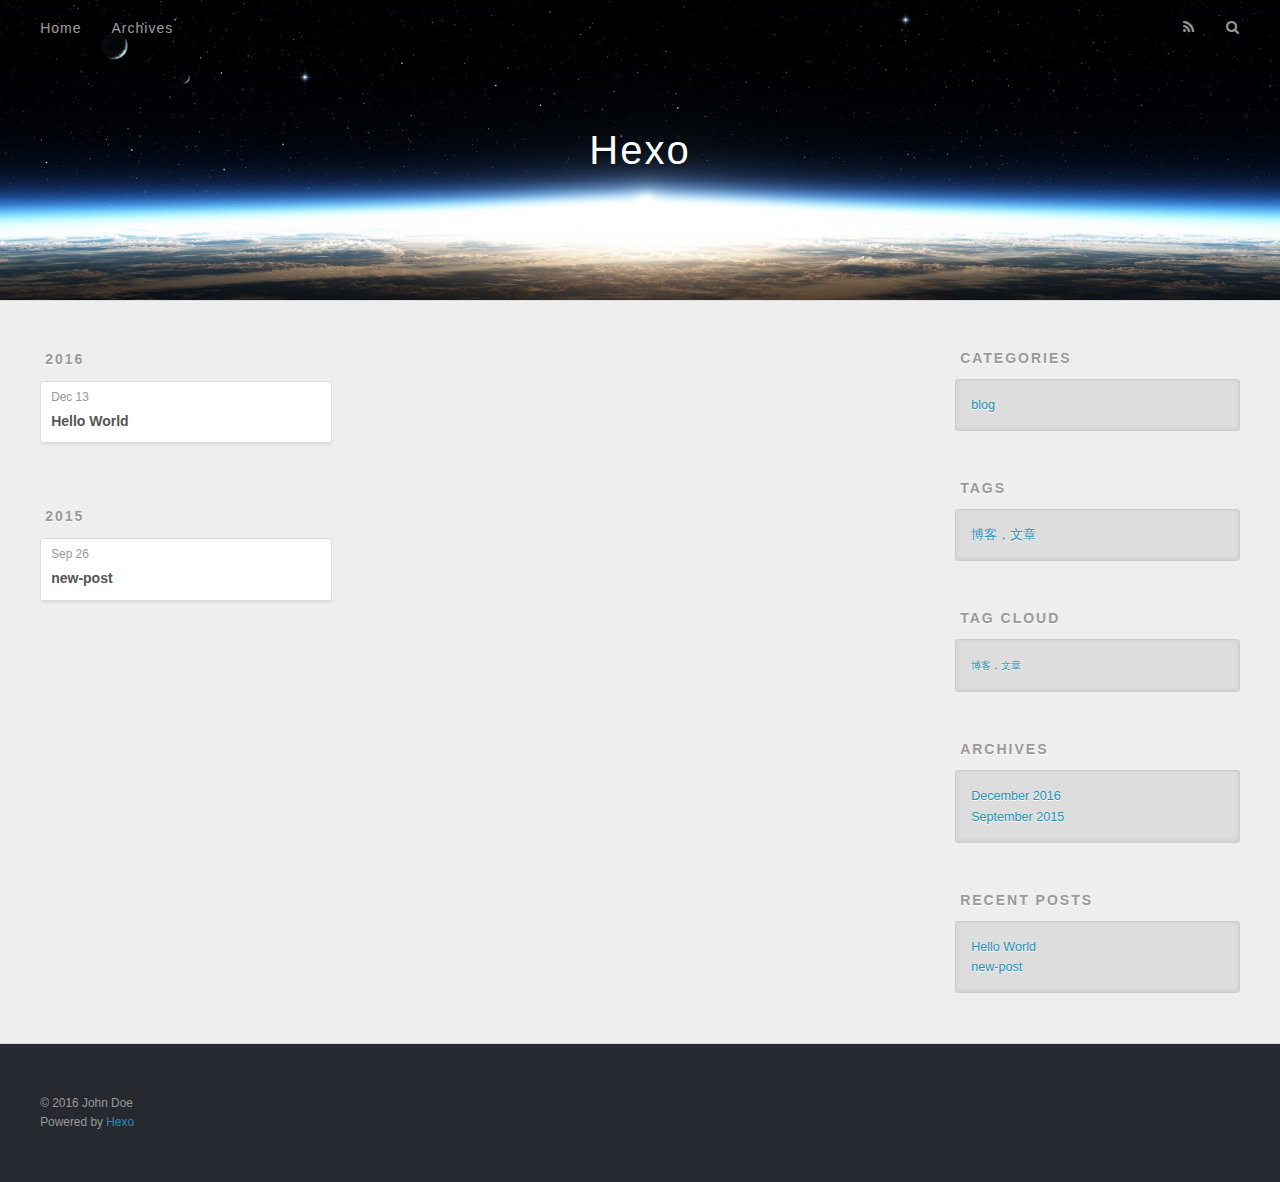
==== archives/index.html @ 6a70020d "Site updated: 2016-12-13 10:40:55" ====
<!DOCTYPE html>
<html>
<head>
  <meta charset="utf-8">
  
  <title>Archives | Hexo</title>
  <meta name="viewport" content="width=device-width, initial-scale=1, maximum-scale=1">
  <meta property="og:type" content="website">
<meta property="og:title" content="Hexo">
<meta property="og:url" content="http://yoursite.com/archives/index.html">
<meta property="og:site_name" content="Hexo">
<meta name="twitter:card" content="summary">
<meta name="twitter:title" content="Hexo">
  
    <link rel="alternate" href="/atom.xml" title="Hexo" type="application/atom+xml">
  
  
    <link rel="icon" href="/favicon.png">
  
  
    <link href="//fonts.googleapis.com/css?family=Source+Code+Pro" rel="stylesheet" type="text/css">
  
  <link rel="stylesheet" href="/css/style.css">
  

</head>

<body>
  <div id="container">
    <div id="wrap">
      <header id="header">
  <div id="banner"></div>
  <div id="header-outer" class="outer">
    <div id="header-title" class="inner">
      <h1 id="logo-wrap">
        <a href="/" id="logo">Hexo</a>
      </h1>
      
    </div>
    <div id="header-inner" class="inner">
      <nav id="main-nav">
        <a id="main-nav-toggle" class="nav-icon"></a>
        
          <a class="main-nav-link" href="/">Home</a>
        
          <a class="main-nav-link" href="/archives">Archives</a>
        
      </nav>
      <nav id="sub-nav">
        
          <a id="nav-rss-link" class="nav-icon" href="/atom.xml" title="RSS Feed"></a>
        
        <a id="nav-search-btn" class="nav-icon" title="Search"></a>
      </nav>
      <div id="search-form-wrap">
        <form action="//google.com/search" method="get" accept-charset="UTF-8" class="search-form"><input type="search" name="q" results="0" class="search-form-input" placeholder="Search"><button type="submit" class="search-form-submit">&#xF002;</button><input type="hidden" name="sitesearch" value="http://yoursite.com"></form>
      </div>
    </div>
  </div>
</header>
      <div class="outer">
        <section id="main">
  
  
    
    
      
      
      <section class="archives-wrap">
        <div class="archive-year-wrap">
          <a href="/archives/2016" class="archive-year">2016</a>
        </div>
        <div class="archives">
    
    <article class="archive-article archive-type-post">
  <div class="archive-article-inner">
    <header class="archive-article-header">
      <a href="/2016/12/13/hello-world/" class="archive-article-date">
  <time datetime="2016-12-13T02:30:24.144Z" itemprop="datePublished">Dec 13</time>
</a>
      
  
    <h1 itemprop="name">
      <a class="archive-article-title" href="/2016/12/13/hello-world/">Hello World</a>
    </h1>
  

    </header>
  </div>
</article>
  
    
    
      
        </div></section>
      
      
      <section class="archives-wrap">
        <div class="archive-year-wrap">
          <a href="/archives/2015" class="archive-year">2015</a>
        </div>
        <div class="archives">
    
    <article class="archive-article archive-type-post">
  <div class="archive-article-inner">
    <header class="archive-article-header">
      <a href="/2015/09/26/test/" class="archive-article-date">
  <time datetime="2015-09-26T09:00:07.000Z" itemprop="datePublished">Sep 26</time>
</a>
      
  
    <h1 itemprop="name">
      <a class="archive-article-title" href="/2015/09/26/test/">new-post</a>
    </h1>
  

    </header>
  </div>
</article>
  
  
    </div></section>
  

</section>
        
          <aside id="sidebar">
  
    
  <div class="widget-wrap">
    <h3 class="widget-title">Categories</h3>
    <div class="widget">
      <ul class="category-list"><li class="category-list-item"><a class="category-list-link" href="/categories/blog/">blog</a></li></ul>
    </div>
  </div>


  
    
  <div class="widget-wrap">
    <h3 class="widget-title">Tags</h3>
    <div class="widget">
      <ul class="tag-list"><li class="tag-list-item"><a class="tag-list-link" href="/tags/博客，文章/">博客，文章</a></li></ul>
    </div>
  </div>


  
    
  <div class="widget-wrap">
    <h3 class="widget-title">Tag Cloud</h3>
    <div class="widget tagcloud">
      <a href="/tags/博客，文章/" style="font-size: 10px;">博客，文章</a>
    </div>
  </div>

  
    
  <div class="widget-wrap">
    <h3 class="widget-title">Archives</h3>
    <div class="widget">
      <ul class="archive-list"><li class="archive-list-item"><a class="archive-list-link" href="/archives/2016/12/">December 2016</a></li><li class="archive-list-item"><a class="archive-list-link" href="/archives/2015/09/">September 2015</a></li></ul>
    </div>
  </div>


  
    
  <div class="widget-wrap">
    <h3 class="widget-title">Recent Posts</h3>
    <div class="widget">
      <ul>
        
          <li>
            <a href="/2016/12/13/hello-world/">Hello World</a>
          </li>
        
          <li>
            <a href="/2015/09/26/test/">new-post</a>
          </li>
        
      </ul>
    </div>
  </div>

  
</aside>
        
      </div>
      <footer id="footer">
  
  <div class="outer">
    <div id="footer-info" class="inner">
      &copy; 2016 John Doe<br>
      Powered by <a href="http://hexo.io/" target="_blank">Hexo</a>
    </div>
  </div>
</footer>
    </div>
    <nav id="mobile-nav">
  
    <a href="/" class="mobile-nav-link">Home</a>
  
    <a href="/archives" class="mobile-nav-link">Archives</a>
  
</nav>
    

<script src="//ajax.googleapis.com/ajax/libs/jquery/2.0.3/jquery.min.js"></script>


  <link rel="stylesheet" href="/fancybox/jquery.fancybox.css">
  <script src="/fancybox/jquery.fancybox.pack.js"></script>


<script src="/js/script.js"></script>

  </div>
</body>
</html>
---- css/style.css ----
body {
  width: 100%;
}
body:before,
body:after {
  content: "";
  display: table;
}
body:after {
  clear: both;
}
html,
body,
div,
span,
applet,
object,
iframe,
h1,
h2,
h3,
h4,
h5,
h6,
p,
blockquote,
pre,
a,
abbr,
acronym,
address,
big,
cite,
code,
del,
dfn,
em,
img,
ins,
kbd,
q,
s,
samp,
small,
strike,
strong,
sub,
sup,
tt,
var,
dl,
dt,
dd,
ol,
ul,
li,
fieldset,
form,
label,
legend,
table,
caption,
tbody,
tfoot,
thead,
tr,
th,
td {
  margin: 0;
  padding: 0;
  border: 0;
  outline: 0;
  font-weight: inherit;
  font-style: inherit;
  font-family: inherit;
  font-size: 100%;
  vertical-align: baseline;
}
body {
  line-height: 1;
  color: #000;
  background: #fff;
}
ol,
ul {
  list-style: none;
}
table {
  border-collapse: separate;
  border-spacing: 0;
  vertical-align: middle;
}
caption,
th,
td {
  text-align: left;
  font-weight: normal;
  vertical-align: middle;
}
a img {
  border: none;
}
input,
button {
  margin: 0;
  padding: 0;
}
input::-moz-focus-inner,
button::-moz-focus-inner {
  border: 0;
  padding: 0;
}
@font-face {
  font-family: FontAwesome;
  font-style: normal;
  font-weight: normal;
  src: url("fonts/fontawesome-webfont.eot?v=#4.0.3");
  src: url("fonts/fontawesome-webfont.eot?#iefix&v=#4.0.3") format("embedded-opentype"), url("fonts/fontawesome-webfont.woff?v=#4.0.3") format("woff"), url("fonts/fontawesome-webfont.ttf?v=#4.0.3") format("truetype"), url("fonts/fontawesome-webfont.svg#fontawesomeregular?v=#4.0.3") format("svg");
}
html,
body,
#container {
  height: 100%;
}
body {
  background: #eee;
  font: 14px "Helvetica Neue", Helvetica, Arial, sans-serif;
  -webkit-text-size-adjust: 100%;
}
.outer {
  max-width: 1220px;
  margin: 0 auto;
  padding: 0 20px;
}
.outer:before,
.outer:after {
  content: "";
  display: table;
}
.outer:after {
  clear: both;
}
.inner {
  display: inline;
  float: left;
  width: 98.33333333333333%;
  margin: 0 0.833333333333333%;
}
.left,
.alignleft {
  float: left;
}
.right,
.alignright {
  float: right;
}
.clear {
  clear: both;
}
#container {
  position: relative;
}
.mobile-nav-on {
  overflow: hidden;
}
#wrap {
  height: 100%;
  width: 100%;
  position: absolute;
  top: 0;
  left: 0;
  -webkit-transition: 0.2s ease-out;
  -moz-transition: 0.2s ease-out;
  -ms-transition: 0.2s ease-out;
  transition: 0.2s ease-out;
  z-index: 1;
  background: #eee;
}
.mobile-nav-on #wrap {
  left: 280px;
}
@media screen and (min-width: 768px) {
  #main {
    display: inline;
    float: left;
    width: 73.33333333333333%;
    margin: 0 0.833333333333333%;
  }
}
.article-date,
.article-category-link,
.archive-year,
.widget-title {
  text-decoration: none;
  text-transform: uppercase;
  letter-spacing: 2px;
  color: #999;
  margin-bottom: 1em;
  margin-left: 5px;
  line-height: 1em;
  text-shadow: 0 1px #fff;
  font-weight: bold;
}
.article-inner,
.archive-article-inner {
  background: #fff;
  -webkit-box-shadow: 1px 2px 3px #ddd;
  box-shadow: 1px 2px 3px #ddd;
  border: 1px solid #ddd;
  border-radius: 3px;
}
.article-entry h1,
.widget h1 {
  font-size: 2em;
}
.article-entry h2,
.widget h2 {
  font-size: 1.5em;
}
.article-entry h3,
.widget h3 {
  font-size: 1.3em;
}
.article-entry h4,
.widget h4 {
  font-size: 1.2em;
}
.article-entry h5,
.widget h5 {
  font-size: 1em;
}
.article-entry h6,
.widget h6 {
  font-size: 1em;
  color: #999;
}
.article-entry hr,
.widget hr {
  border: 1px dashed #ddd;
}
.article-entry strong,
.widget strong {
  font-weight: bold;
}
.article-entry em,
.widget em,
.article-entry cite,
.widget cite {
  font-style: italic;
}
.article-entry sup,
.widget sup,
.article-entry sub,
.widget sub {
  font-size: 0.75em;
  line-height: 0;
  position: relative;
  vertical-align: baseline;
}
.article-entry sup,
.widget sup {
  top: -0.5em;
}
.article-entry sub,
.widget sub {
  bottom: -0.2em;
}
.article-entry small,
.widget small {
  font-size: 0.85em;
}
.article-entry acronym,
.widget acronym,
.article-entry abbr,
.widget abbr {
  border-bottom: 1px dotted;
}
.article-entry ul,
.widget ul,
.article-entry ol,
.widget ol,
.article-entry dl,
.widget dl {
  margin: 0 20px;
  line-height: 1.6em;
}
.article-entry ul ul,
.widget ul ul,
.article-entry ol ul,
.widget ol ul,
.article-entry ul ol,
.widget ul ol,
.article-entry ol ol,
.widget ol ol {
  margin-top: 0;
  margin-bottom: 0;
}
.article-entry ul,
.widget ul {
  list-style: disc;
}
.article-entry ol,
.widget ol {
  list-style: decimal;
}
.article-entry dt,
.widget dt {
  font-weight: bold;
}
#header {
  height: 300px;
  position: relative;
  border-bottom: 1px solid #ddd;
}
#header:before,
#header:after {
  content: "";
  position: absolute;
  left: 0;
  right: 0;
  height: 40px;
}
#header:before {
  top: 0;
  background: -webkit-linear-gradient(rgba(0,0,0,0.2), transparent);
  background: -moz-linear-gradient(rgba(0,0,0,0.2), transparent);
  background: -ms-linear-gradient(rgba(0,0,0,0.2), transparent);
  background: linear-gradient(rgba(0,0,0,0.2), transparent);
}
#header:after {
  bottom: 0;
  background: -webkit-linear-gradient(transparent, rgba(0,0,0,0.2));
  background: -moz-linear-gradient(transparent, rgba(0,0,0,0.2));
  background: -ms-linear-gradient(transparent, rgba(0,0,0,0.2));
  background: linear-gradient(transparent, rgba(0,0,0,0.2));
}
#header-outer {
  height: 100%;
  position: relative;
}
#header-inner {
  position: relative;
  overflow: hidden;
}
#banner {
  position: absolute;
  top: 0;
  left: 0;
  width: 100%;
  height: 100%;
  background: url("images/banner.jpg") center #000;
  -webkit-background-size: cover;
  -moz-background-size: cover;
  background-size: cover;
  z-index: -1;
}
#header-title {
  text-align: center;
  height: 40px;
  position: absolute;
  top: 50%;
  left: 0;
  margin-top: -20px;
}
#logo,
#subtitle {
  text-decoration: none;
  color: #fff;
  font-weight: 300;
  text-shadow: 0 1px 4px rgba(0,0,0,0.3);
}
#logo {
  font-size: 40px;
  line-height: 40px;
  letter-spacing: 2px;
}
#subtitle {
  font-size: 16px;
  line-height: 16px;
  letter-spacing: 1px;
}
#subtitle-wrap {
  margin-top: 16px;
}
#main-nav {
  float: left;
  margin-left: -15px;
}
.nav-icon,
.main-nav-link {
  float: left;
  color: #fff;
  opacity: 0.6;
  text-decoration: none;
  text-shadow: 0 1px rgba(0,0,0,0.2);
  -webkit-transition: opacity 0.2s;
  -moz-transition: opacity 0.2s;
  -ms-transition: opacity 0.2s;
  transition: opacity 0.2s;
  display: block;
  padding: 20px 15px;
}
.nav-icon:hover,
.main-nav-link:hover {
  opacity: 1;
}
.nav-icon {
  font-family: FontAwesome;
  text-align: center;
  font-size: 14px;
  width: 14px;
  height: 14px;
  padding: 20px 15px;
  position: relative;
  cursor: pointer;
}
.main-nav-link {
  font-weight: 300;
  letter-spacing: 1px;
}
@media screen and (max-width: 479px) {
  .main-nav-link {
    display: none;
  }
}
#main-nav-toggle {
  display: none;
}
#main-nav-toggle:before {
  content: "\f0c9";
}
@media screen and (max-width: 479px) {
  #main-nav-toggle {
    display: block;
  }
}
#sub-nav {
  float: right;
  margin-right: -15px;
}
#nav-rss-link:before {
  content: "\f09e";
}
#nav-search-btn:before {
  content: "\f002";
}
#search-form-wrap {
  position: absolute;
  top: 15px;
  width: 150px;
  height: 30px;
  right: -150px;
  opacity: 0;
  -webkit-transition: 0.2s ease-out;
  -moz-transition: 0.2s ease-out;
  -ms-transition: 0.2s ease-out;
  transition: 0.2s ease-out;
}
#search-form-wrap.on {
  opacity: 1;
  right: 0;
}
@media screen and (max-width: 479px) {
  #search-form-wrap {
    width: 100%;
    right: -100%;
  }
}
.search-form {
  position: absolute;
  top: 0;
  left: 0;
  right: 0;
  background: #fff;
  padding: 5px 15px;
  border-radius: 15px;
  -webkit-box-shadow: 0 0 10px rgba(0,0,0,0.3);
  box-shadow: 0 0 10px rgba(0,0,0,0.3);
}
.search-form-input {
  border: none;
  background: none;
  color: #555;
  width: 100%;
  font: 13px "Helvetica Neue", Helvetica, Arial, sans-serif;
  outline: none;
}
.search-form-input::-webkit-search-results-decoration,
.search-form-input::-webkit-search-cancel-button {
  -webkit-appearance: none;
}
.search-form-submit {
  position: absolute;
  top: 50%;
  right: 10px;
  margin-top: -7px;
  font: 13px FontAwesome;
  border: none;
  background: none;
  color: #bbb;
  cursor: pointer;
}
.search-form-submit:hover,
.search-form-submit:focus {
  color: #777;
}
.article {
  margin: 50px 0;
}
.article-inner {
  overflow: hidden;
}
.article-meta:before,
.article-meta:after {
  content: "";
  display: table;
}
.article-meta:after {
  clear: both;
}
.article-date {
  float: left;
}
.article-category {
  float: left;
  line-height: 1em;
  color: #ccc;
  text-shadow: 0 1px #fff;
  margin-left: 8px;
}
.article-category:before {
  content: "\2022";
}
.article-category-link {
  margin: 0 12px 1em;
}
.article-header {
  padding: 20px 20px 0;
}
.article-title {
  text-decoration: none;
  font-size: 2em;
  font-weight: bold;
  color: #555;
  line-height: 1.1em;
  -webkit-transition: color 0.2s;
  -moz-transition: color 0.2s;
  -ms-transition: color 0.2s;
  transition: color 0.2s;
}
a.article-title:hover {
  color: #258fb8;
}
.article-entry {
  color: #555;
  padding: 0 20px;
}
.article-entry:before,
.article-entry:after {
  content: "";
  display: table;
}
.article-entry:after {
  clear: both;
}
.article-entry p,
.article-entry table {
  line-height: 1.6em;
  margin: 1.6em 0;
}
.article-entry h1,
.article-entry h2,
.article-entry h3,
.article-entry h4,
.article-entry h5,
.article-entry h6 {
  font-weight: bold;
}
.article-entry h1,
.article-entry h2,
.article-entry h3,
.article-entry h4,
.article-entry h5,
.article-entry h6 {
  line-height: 1.1em;
  margin: 1.1em 0;
}
.article-entry a {
  color: #258fb8;
  text-decoration: none;
}
.article-entry a:hover {
  text-decoration: underline;
}
.article-entry ul,
.article-entry ol,
.article-entry dl {
  margin-top: 1.6em;
  margin-bottom: 1.6em;
}
.article-entry img,
.article-entry video {
  max-width: 100%;
  height: auto;
  display: block;
  margin: auto;
}
.article-entry iframe {
  border: none;
}
.article-entry table {
  width: 100%;
  border-collapse: collapse;
  border-spacing: 0;
}
.article-entry th {
  font-weight: bold;
  border-bottom: 3px solid #ddd;
  padding-bottom: 0.5em;
}
.article-entry td {
  border-bottom: 1px solid #ddd;
  padding: 10px 0;
}
.article-entry blockquote {
  font-family: Georgia, "Times New Roman", serif;
  font-size: 1.4em;
  margin: 1.6em 20px;
  text-align: center;
}
.article-entry blockquote footer {
  font-size: 14px;
  margin: 1.6em 0;
  font-family: "Helvetica Neue", Helvetica, Arial, sans-serif;
}
.article-entry blockquote footer cite:before {
  content: "—";
  padding: 0 0.5em;
}
.article-entry .pullquote {
  text-align: left;
  width: 45%;
  margin: 0;
}
.article-entry .pullquote.left {
  margin-left: 0.5em;
  margin-right: 1em;
}
.article-entry .pullquote.right {
  margin-right: 0.5em;
  margin-left: 1em;
}
.article-entry .caption {
  color: #999;
  display: block;
  font-size: 0.9em;
  margin-top: 0.5em;
  position: relative;
  text-align: center;
}
.article-entry .video-container {
  position: relative;
  padding-top: 56.25%;
  height: 0;
  overflow: hidden;
}
.article-entry .video-container iframe,
.article-entry .video-container object,
.article-entry .video-container embed {
  position: absolute;
  top: 0;
  left: 0;
  width: 100%;
  height: 100%;
  margin-top: 0;
}
.article-more-link a {
  display: inline-block;
  line-height: 1em;
  padding: 6px 15px;
  border-radius: 15px;
  background: #eee;
  color: #999;
  text-shadow: 0 1px #fff;
  text-decoration: none;
}
.article-more-link a:hover {
  background: #258fb8;
  color: #fff;
  text-decoration: none;
  text-shadow: 0 1px #1e7293;
}
.article-footer {
  font-size: 0.85em;
  line-height: 1.6em;
  border-top: 1px solid #ddd;
  padding-top: 1.6em;
  margin: 0 20px 20px;
}
.article-footer:before,
.article-footer:after {
  content: "";
  display: table;
}
.article-footer:after {
  clear: both;
}
.article-footer a {
  color: #999;
  text-decoration: none;
}
.article-footer a:hover {
  color: #555;
}
.article-tag-list-item {
  float: left;
  margin-right: 10px;
}
.article-tag-list-link:before {
  content: "#";
}
.article-comment-link {
  float: right;
}
.article-comment-link:before {
  content: "\f075";
  font-family: FontAwesome;
  padding-right: 8px;
}
.article-share-link {
  cursor: pointer;
  float: right;
  margin-left: 20px;
}
.article-share-link:before {
  content: "\f064";
  font-family: FontAwesome;
  padding-right: 6px;
}
#article-nav {
  position: relative;
}
#article-nav:before,
#article-nav:after {
  content: "";
  display: table;
}
#article-nav:after {
  clear: both;
}
@media screen and (min-width: 768px) {
  #article-nav {
    margin: 50px 0;
  }
  #article-nav:before {
    width: 8px;
    height: 8px;
    position: absolute;
    top: 50%;
    left: 50%;
    margin-top: -4px;
    margin-left: -4px;
    content: "";
    border-radius: 50%;
    background: #ddd;
    -webkit-box-shadow: 0 1px 2px #fff;
    box-shadow: 0 1px 2px #fff;
  }
}
.article-nav-link-wrap {
  text-decoration: none;
  text-shadow: 0 1px #fff;
  color: #999;
  -webkit-box-sizing: border-box;
  -moz-box-sizing: border-box;
  box-sizing: border-box;
  margin-top: 50px;
  text-align: center;
  display: block;
}
.article-nav-link-wrap:hover {
  color: #555;
}
@media screen and (min-width: 768px) {
  .article-nav-link-wrap {
    width: 50%;
    margin-top: 0;
  }
}
@media screen and (min-width: 768px) {
  #article-nav-newer {
    float: left;
    text-align: right;
    padding-right: 20px;
  }
}
@media screen and (min-width: 768px) {
  #article-nav-older {
    float: right;
    text-align: left;
    padding-left: 20px;
  }
}
.article-nav-caption {
  text-transform: uppercase;
  letter-spacing: 2px;
  color: #ddd;
  line-height: 1em;
  font-weight: bold;
}
#article-nav-newer .article-nav-caption {
  margin-right: -2px;
}
.article-nav-title {
  font-size: 0.85em;
  line-height: 1.6em;
  margin-top: 0.5em;
}
.article-share-box {
  position: absolute;
  display: none;
  background: #fff;
  -webkit-box-shadow: 1px 2px 10px rgba(0,0,0,0.2);
  box-shadow: 1px 2px 10px rgba(0,0,0,0.2);
  border-radius: 3px;
  margin-left: -145px;
  overflow: hidden;
  z-index: 1;
}
.article-share-box.on {
  display: block;
}
.article-share-input {
  width: 100%;
  background: none;
  -webkit-box-sizing: border-box;
  -moz-box-sizing: border-box;
  box-sizing: border-box;
  font: 14px "Helvetica Neue", Helvetica, Arial, sans-serif;
  padding: 0 15px;
  color: #555;
  outline: none;
  border: 1px solid #ddd;
  border-radius: 3px 3px 0 0;
  height: 36px;
  line-height: 36px;
}
.article-share-links {
  background: #eee;
}
.article-share-links:before,
.article-share-links:after {
  content: "";
  display: table;
}
.article-share-links:after {
  clear: both;
}
.article-share-twitter,
.article-share-facebook,
.article-share-pinterest,
.article-share-google {
  width: 50px;
  height: 36px;
  display: block;
  float: left;
  position: relative;
  color: #999;
  text-shadow: 0 1px #fff;
}
.article-share-twitter:before,
.article-share-facebook:before,
.article-share-pinterest:before,
.article-share-google:before {
  font-size: 20px;
  font-family: FontAwesome;
  width: 20px;
  height: 20px;
  position: absolute;
  top: 50%;
  left: 50%;
  margin-top: -10px;
  margin-left: -10px;
  text-align: center;
}
.article-share-twitter:hover,
.article-share-facebook:hover,
.article-share-pinterest:hover,
.article-share-google:hover {
  color: #fff;
}
.article-share-twitter:before {
  content: "\f099";
}
.article-share-twitter:hover {
  background: #00aced;
  text-shadow: 0 1px #008abe;
}
.article-share-facebook:before {
  content: "\f09a";
}
.article-share-facebook:hover {
  background: #3b5998;
  text-shadow: 0 1px #2f477a;
}
.article-share-pinterest:before {
  content: "\f0d2";
}
.article-share-pinterest:hover {
  background: #cb2027;
  text-shadow: 0 1px #a21a1f;
}
.article-share-google:before {
  content: "\f0d5";
}
.article-share-google:hover {
  background: #dd4b39;
  text-shadow: 0 1px #be3221;
}
.article-gallery {
  background: #000;
  position: relative;
}
.article-gallery-photos {
  position: relative;
  overflow: hidden;
}
.article-gallery-img {
  display: none;
  max-width: 100%;
}
.article-gallery-img:first-child {
  display: block;
}
.article-gallery-img.loaded {
  position: absolute;
  display: block;
}
.article-gallery-img img {
  display: block;
  max-width: 100%;
  margin: 0 auto;
}
#comments {
  background: #fff;
  -webkit-box-shadow: 1px 2px 3px #ddd;
  box-shadow: 1px 2px 3px #ddd;
  padding: 20px;
  border: 1px solid #ddd;
  border-radius: 3px;
  margin: 50px 0;
}
#comments a {
  color: #258fb8;
}
.archives-wrap {
  margin: 50px 0;
}
.archives:before,
.archives:after {
  content: "";
  display: table;
}
.archives:after {
  clear: both;
}
.archive-year-wrap {
  margin-bottom: 1em;
}
.archives {
  -webkit-column-gap: 10px;
  -moz-column-gap: 10px;
  column-gap: 10px;
}
@media screen and (min-width: 480px) and (max-width: 767px) {
  .archives {
    -webkit-column-count: 2;
    -moz-column-count: 2;
    column-count: 2;
  }
}
@media screen and (min-width: 768px) {
  .archives {
    -webkit-column-count: 3;
    -moz-column-count: 3;
    column-count: 3;
  }
}
.archive-article {
  -webkit-column-break-inside: avoid;
  page-break-inside: avoid;
  overflow: hidden;
  break-inside: avoid-column;
}
.archive-article-inner {
  padding: 10px;
  margin-bottom: 15px;
}
.archive-article-title {
  text-decoration: none;
  font-weight: bold;
  color: #555;
  -webkit-transition: color 0.2s;
  -moz-transition: color 0.2s;
  -ms-transition: color 0.2s;
  transition: color 0.2s;
  line-height: 1.6em;
}
.archive-article-title:hover {
  color: #258fb8;
}
.archive-article-footer {
  margin-top: 1em;
}
.archive-article-date {
  color: #999;
  text-decoration: none;
  font-size: 0.85em;
  line-height: 1em;
  margin-bottom: 0.5em;
  display: block;
}
#page-nav {
  margin: 50px auto;
  background: #fff;
  -webkit-box-shadow: 1px 2px 3px #ddd;
  box-shadow: 1px 2px 3px #ddd;
  border: 1px solid #ddd;
  border-radius: 3px;
  text-align: center;
  color: #999;
  overflow: hidden;
}
#page-nav:before,
#page-nav:after {
  content: "";
  display: table;
}
#page-nav:after {
  clear: both;
}
#page-nav a,
#page-nav span {
  padding: 10px 20px;
  line-height: 1;
  height: 2ex;
}
#page-nav a {
  color: #999;
  text-decoration: none;
}
#page-nav a:hover {
  background: #999;
  color: #fff;
}
#page-nav .prev {
  float: left;
}
#page-nav .next {
  float: right;
}
#page-nav .page-number {
  display: inline-block;
}
@media screen and (max-width: 479px) {
  #page-nav .page-number {
    display: none;
  }
}
#page-nav .current {
  color: #555;
  font-weight: bold;
}
#page-nav .space {
  color: #ddd;
}
#footer {
  background: #262a30;
  padding: 50px 0;
  border-top: 1px solid #ddd;
  color: #999;
}
#footer a {
  color: #258fb8;
  text-decoration: none;
}
#footer a:hover {
  text-decoration: underline;
}
#footer-info {
  line-height: 1.6em;
  font-size: 0.85em;
}
.article-entry pre,
.article-entry .highlight {
  background: #2d2d2d;
  margin: 0 -20px;
  padding: 15px 20px;
  border-style: solid;
  border-color: #ddd;
  border-width: 1px 0;
  overflow: auto;
  color: #ccc;
  line-height: 22.400000000000002px;
}
.article-entry .highlight .gutter pre,
.article-entry .gist .gist-file .gist-data .line-numbers {
  color: #666;
  font-size: 0.85em;
}
.article-entry pre,
.article-entry code {
  font-family: "Source Code Pro", Consolas, Monaco, Menlo, Consolas, monospace;
}
.article-entry code {
  background: #eee;
  text-shadow: 0 1px #fff;
  padding: 0 0.3em;
}
.article-entry pre code {
  background: none;
  text-shadow: none;
  padding: 0;
}
.article-entry .highlight pre {
  border: none;
  margin: 0;
  padding: 0;
}
.article-entry .highlight table {
  margin: 0;
  width: auto;
}
.article-entry .highlight td {
  border: none;
  padding: 0;
}
.article-entry .highlight figcaption {
  font-size: 0.85em;
  color: #999;
  line-height: 1em;
  margin-bottom: 1em;
}
.article-entry .highlight figcaption:before,
.article-entry .highlight figcaption:after {
  content: "";
  display: table;
}
.article-entry .highlight figcaption:after {
  clear: both;
}
.article-entry .highlight figcaption a {
  float: right;
}
.article-entry .highlight .gutter pre {
  text-align: right;
  padding-right: 20px;
}
.article-entry .highlight .line {
  height: 22.400000000000002px;
}
.article-entry .highlight .line.marked {
  background: #515151;
}
.article-entry .gist {
  margin: 0 -20px;
  border-style: solid;
  border-color: #ddd;
  border-width: 1px 0;
  background: #2d2d2d;
  padding: 15px 20px 15px 0;
}
.article-entry .gist .gist-file {
  border: none;
  font-family: "Source Code Pro", Consolas, Monaco, Menlo, Consolas, monospace;
  margin: 0;
}
.article-entry .gist .gist-file .gist-data {
  background: none;
  border: none;
}
.article-entry .gist .gist-file .gist-data .line-numbers {
  background: none;
  border: none;
  padding: 0 20px 0 0;
}
.article-entry .gist .gist-file .gist-data .line-data {
  padding: 0 !important;
}
.article-entry .gist .gist-file .highlight {
  margin: 0;
  padding: 0;
  border: none;
}
.article-entry .gist .gist-file .gist-meta {
  background: #2d2d2d;
  color: #999;
  font: 0.85em "Helvetica Neue", Helvetica, Arial, sans-serif;
  text-shadow: 0 0;
  padding: 0;
  margin-top: 1em;
  margin-left: 20px;
}
.article-entry .gist .gist-file .gist-meta a {
  color: #258fb8;
  font-weight: normal;
}
.article-entry .gist .gist-file .gist-meta a:hover {
  text-decoration: underline;
}
pre .comment,
pre .title {
  color: #999;
}
pre .variable,
pre .attribute,
pre .tag,
pre .regexp,
pre .ruby .constant,
pre .xml .tag .title,
pre .xml .pi,
pre .xml .doctype,
pre .html .doctype,
pre .css .id,
pre .css .class,
pre .css .pseudo {
  color: #f2777a;
}
pre .number,
pre .preprocessor,
pre .built_in,
pre .literal,
pre .params,
pre .constant {
  color: #f99157;
}
pre .class,
pre .ruby .class .title,
pre .css .rules .attribute {
  color: #9c9;
}
pre .string,
pre .value,
pre .inheritance,
pre .header,
pre .ruby .symbol,
pre .xml .cdata {
  color: #9c9;
}
pre .css .hexcolor {
  color: #6cc;
}
pre .function,
pre .python .decorator,
pre .python .title,
pre .ruby .function .title,
pre .ruby .title .keyword,
pre .perl .sub,
pre .javascript .title,
pre .coffeescript .title {
  color: #69c;
}
pre .keyword,
pre .javascript .function {
  color: #c9c;
}
@media screen and (max-width: 479px) {
  #mobile-nav {
    position: absolute;
    top: 0;
    left: 0;
    width: 280px;
    height: 100%;
    background: #191919;
    border-right: 1px solid #fff;
  }
}
@media screen and (max-width: 479px) {
  .mobile-nav-link {
    display: block;
    color: #999;
    text-decoration: none;
    padding: 15px 20px;
    font-weight: bold;
  }
  .mobile-nav-link:hover {
    color: #fff;
  }
}
@media screen and (min-width: 768px) {
  #sidebar {
    display: inline;
    float: left;
    width: 23.333333333333332%;
    margin: 0 0.833333333333333%;
  }
}
.widget-wrap {
  margin: 50px 0;
}
.widget {
  color: #777;
  text-shadow: 0 1px #fff;
  background: #ddd;
  -webkit-box-shadow: 0 -1px 4px #ccc inset;
  box-shadow: 0 -1px 4px #ccc inset;
  border: 1px solid #ccc;
  padding: 15px;
  border-radius: 3px;
}
.widget a {
  color: #258fb8;
  text-decoration: none;
}
.widget a:hover {
  text-decoration: underline;
}
.widget ul ul,
.widget ol ul,
.widget dl ul,
.widget ul ol,
.widget ol ol,
.widget dl ol,
.widget ul dl,
.widget ol dl,
.widget dl dl {
  margin-left: 15px;
  list-style: disc;
}
.widget {
  line-height: 1.6em;
  word-wrap: break-word;
  font-size: 0.9em;
}
.widget ul,
.widget ol {
  list-style: none;
  margin: 0;
}
.widget ul ul,
.widget ol ul,
.widget ul ol,
.widget ol ol {
  margin: 0 20px;
}
.widget ul ul,
.widget ol ul {
  list-style: disc;
}
.widget ul ol,
.widget ol ol {
  list-style: decimal;
}
.category-list-count,
.tag-list-count,
.archive-list-count {
  padding-left: 5px;
  color: #999;
  font-size: 0.85em;
}
.category-list-count:before,
.tag-list-count:before,
.archive-list-count:before {
  content: "(";
}
.category-list-count:after,
.tag-list-count:after,
.archive-list-count:after {
  content: ")";
}
.tagcloud a {
  margin-right: 5px;
  display: inline-block;
}
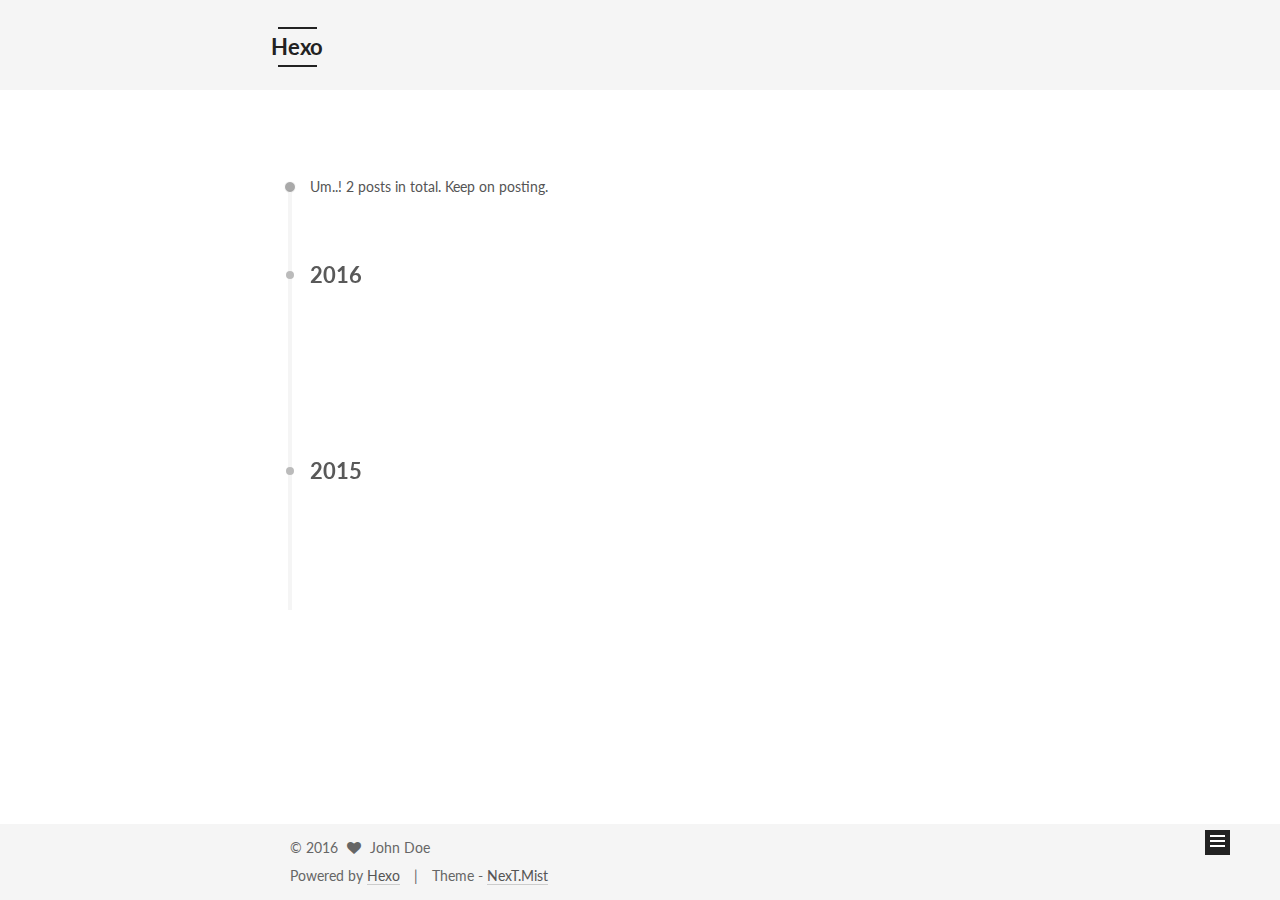
==== commit 3df14a36: "Site updated: 2016-12-13 10:53:54" ====
--- a/archives/index.html
+++ b/archives/index.html
@@ -1,220 +1,548 @@
-<!DOCTYPE html>
-<html>
+<!doctype html>
+
+
+
+  
+
+
+<html class="theme-next mist use-motion" lang="">
 <head>
-  <meta charset="utf-8">
-  
-  <title>Archives | Hexo</title>
-  <meta name="viewport" content="width=device-width, initial-scale=1, maximum-scale=1">
-  <meta property="og:type" content="website">
+  <meta charset="UTF-8"/>
+<meta http-equiv="X-UA-Compatible" content="IE=edge" />
+<meta name="viewport" content="width=device-width, initial-scale=1, maximum-scale=1"/>
+
+
+
+<meta http-equiv="Cache-Control" content="no-transform" />
+<meta http-equiv="Cache-Control" content="no-siteapp" />
+
+
+
+
+
+
+
+
+
+
+
+
+  
+  
+  <link href="/lib/fancybox/source/jquery.fancybox.css?v=2.1.5" rel="stylesheet" type="text/css" />
+
+
+
+
+  
+  
+  
+  
+
+  
+    
+    
+  
+
+  
+
+  
+
+  
+
+  
+
+  
+    
+    
+    <link href="//fonts.googleapis.com/css?family=Lato:300,300italic,400,400italic,700,700italic&subset=latin,latin-ext" rel="stylesheet" type="text/css">
+  
+
+
+
+
+
+
+<link href="/lib/font-awesome/css/font-awesome.min.css?v=4.6.2" rel="stylesheet" type="text/css" />
+
+<link href="/css/main.css?v=5.1.0" rel="stylesheet" type="text/css" />
+
+
+  <meta name="keywords" content="Hexo, NexT" />
+
+
+
+
+
+
+
+
+  <link rel="shortcut icon" type="image/x-icon" href="/favicon.ico?v=5.1.0" />
+
+
+
+
+
+
+<meta property="og:type" content="website">
 <meta property="og:title" content="Hexo">
 <meta property="og:url" content="http://yoursite.com/archives/index.html">
 <meta property="og:site_name" content="Hexo">
 <meta name="twitter:card" content="summary">
 <meta name="twitter:title" content="Hexo">
-  
-    <link rel="alternate" href="/atom.xml" title="Hexo" type="application/atom+xml">
-  
-  
-    <link rel="icon" href="/favicon.png">
-  
-  
-    <link href="//fonts.googleapis.com/css?family=Source+Code+Pro" rel="stylesheet" type="text/css">
-  
-  <link rel="stylesheet" href="/css/style.css">
-  
-
+
+
+
+<script type="text/javascript" id="hexo.configurations">
+  var NexT = window.NexT || {};
+  var CONFIG = {
+    root: '/',
+    scheme: 'Mist',
+    sidebar: {"position":"left","display":"post"},
+    fancybox: true,
+    motion: true,
+    duoshuo: {
+      userId: '0',
+      author: 'Author'
+    },
+    algolia: {
+      applicationID: '',
+      apiKey: '',
+      indexName: '',
+      hits: {"per_page":10},
+      labels: {"input_placeholder":"Search for Posts","hits_empty":"We didn't find any results for the search: ${query}","hits_stats":"${hits} results found in ${time} ms"}
+    }
+  };
+</script>
+
+
+
+  <link rel="canonical" href="http://yoursite.com/archives/"/>
+
+
+
+
+
+  <title> Archive | Hexo </title>
 </head>
 
-<body>
-  <div id="container">
-    <div id="wrap">
-      <header id="header">
-  <div id="banner"></div>
-  <div id="header-outer" class="outer">
-    <div id="header-title" class="inner">
-      <h1 id="logo-wrap">
-        <a href="/" id="logo">Hexo</a>
+<body itemscope itemtype="http://schema.org/WebPage" lang="">
+
+  
+
+
+
+
+
+
+
+
+
+
+  
+  
+    
+  
+
+  <div class="container one-collumn sidebar-position-left  page-archive  ">
+    <div class="headband"></div>
+
+    <header id="header" class="header" itemscope itemtype="http://schema.org/WPHeader">
+      <div class="header-inner"><div class="site-meta ">
+  
+
+  <div class="custom-logo-site-title">
+    <a href="/"  class="brand" rel="start">
+      <span class="logo-line-before"><i></i></span>
+      <span class="site-title">Hexo</span>
+      <span class="logo-line-after"><i></i></span>
+    </a>
+  </div>
+  <p class="site-subtitle"></p>
+</div>
+
+<div class="site-nav-toggle">
+  <button>
+    <span class="btn-bar"></span>
+    <span class="btn-bar"></span>
+    <span class="btn-bar"></span>
+  </button>
+</div>
+
+<nav class="site-nav">
+  
+
+  
+    <ul id="menu" class="menu">
+      
+        
+        <li class="menu-item menu-item-home">
+          <a href="/" rel="section">
+            
+              <i class="menu-item-icon fa fa-fw fa-home"></i> <br />
+            
+            Home
+          </a>
+        </li>
+      
+        
+        <li class="menu-item menu-item-archives">
+          <a href="/archives" rel="section">
+            
+              <i class="menu-item-icon fa fa-fw fa-archive"></i> <br />
+            
+            Archives
+          </a>
+        </li>
+      
+        
+        <li class="menu-item menu-item-tags">
+          <a href="/tags" rel="section">
+            
+              <i class="menu-item-icon fa fa-fw fa-tags"></i> <br />
+            
+            Tags
+          </a>
+        </li>
+      
+
+      
+    </ul>
+  
+
+  
+</nav>
+
+
+
+ </div>
+    </header>
+
+    <main id="main" class="main">
+      <div class="main-inner">
+        <div class="content-wrap">
+          <div id="content" class="content">
+            
+
+  <section id="posts" class="posts-collapse">
+    <span class="archive-move-on"></span>
+
+    <span class="archive-page-counter">
+      
+      
+      
+        
+      
+      Um..! 2 posts in total. Keep on posting.
+    </span>
+
+    
+
+      
+      
+      
+
+      
+        
+        <div class="collection-title">
+          <h2 class="archive-year motion-element" id="archive-year-2016">2016</h2>
+        </div>
+      
+      
+
+      
+
+  <article class="post post-type-normal" itemscope itemtype="http://schema.org/Article">
+    <header class="post-header">
+
+      <h1 class="post-title">
+        
+            <a class="post-title-link" href="/2016/12/13/hello-world/" itemprop="url">
+              
+                <span itemprop="name">Hello World</span>
+              
+            </a>
+        
       </h1>
-      
-    </div>
-    <div id="header-inner" class="inner">
-      <nav id="main-nav">
-        <a id="main-nav-toggle" class="nav-icon"></a>
-        
-          <a class="main-nav-link" href="/">Home</a>
-        
-          <a class="main-nav-link" href="/archives">Archives</a>
-        
-      </nav>
-      <nav id="sub-nav">
-        
-          <a id="nav-rss-link" class="nav-icon" href="/atom.xml" title="RSS Feed"></a>
-        
-        <a id="nav-search-btn" class="nav-icon" title="Search"></a>
-      </nav>
-      <div id="search-form-wrap">
-        <form action="//google.com/search" method="get" accept-charset="UTF-8" class="search-form"><input type="search" name="q" results="0" class="search-form-input" placeholder="Search"><button type="submit" class="search-form-submit">&#xF002;</button><input type="hidden" name="sitesearch" value="http://yoursite.com"></form>
+
+      <div class="post-meta">
+        <time class="post-time" itemprop="dateCreated"
+              datetime="2016-12-13T10:30:24+08:00"
+              content="2016-12-13" >
+          12-13
+        </time>
       </div>
+
+    </header>
+  </article>
+
+
+
+    
+
+      
+      
+      
+
+      
+        
+        <div class="collection-title">
+          <h2 class="archive-year motion-element" id="archive-year-2015">2015</h2>
+        </div>
+      
+      
+
+      
+
+  <article class="post post-type-normal" itemscope itemtype="http://schema.org/Article">
+    <header class="post-header">
+
+      <h1 class="post-title">
+        
+            <a class="post-title-link" href="/2015/09/26/test/" itemprop="url">
+              
+                <span itemprop="name">test</span>
+              
+            </a>
+        
+      </h1>
+
+      <div class="post-meta">
+        <time class="post-time" itemprop="dateCreated"
+              datetime="2015-09-26T17:00:07+08:00"
+              content="2015-09-26" >
+          09-26
+        </time>
+      </div>
+
+    </header>
+  </article>
+
+
+
+    
+
+  </section>
+
+  
+
+
+
+          </div>
+          
+
+
+          
+
+        </div>
+        
+          
+  
+  <div class="sidebar-toggle">
+    <div class="sidebar-toggle-line-wrap">
+      <span class="sidebar-toggle-line sidebar-toggle-line-first"></span>
+      <span class="sidebar-toggle-line sidebar-toggle-line-middle"></span>
+      <span class="sidebar-toggle-line sidebar-toggle-line-last"></span>
     </div>
   </div>
-</header>
-      <div class="outer">
-        <section id="main">
-  
-  
-    
-    
-      
-      
-      <section class="archives-wrap">
-        <div class="archive-year-wrap">
-          <a href="/archives/2016" class="archive-year">2016</a>
+
+  <aside id="sidebar" class="sidebar">
+    <div class="sidebar-inner">
+
+      
+
+      
+
+      <section class="site-overview sidebar-panel sidebar-panel-active">
+        <div class="site-author motion-element" itemprop="author" itemscope itemtype="http://schema.org/Person">
+          <img class="site-author-image" itemprop="image"
+               src="/images/avatar.gif"
+               alt="John Doe" />
+          <p class="site-author-name" itemprop="name">John Doe</p>
+          <p class="site-description motion-element" itemprop="description"></p>
         </div>
-        <div class="archives">
-    
-    <article class="archive-article archive-type-post">
-  <div class="archive-article-inner">
-    <header class="archive-article-header">
-      <a href="/2016/12/13/hello-world/" class="archive-article-date">
-  <time datetime="2016-12-13T02:30:24.144Z" itemprop="datePublished">Dec 13</time>
-</a>
-      
-  
-    <h1 itemprop="name">
-      <a class="archive-article-title" href="/2016/12/13/hello-world/">Hello World</a>
-    </h1>
-  
-
-    </header>
-  </div>
-</article>
-  
-    
-    
-      
-        </div></section>
-      
-      
-      <section class="archives-wrap">
-        <div class="archive-year-wrap">
-          <a href="/archives/2015" class="archive-year">2015</a>
+        <nav class="site-state motion-element">
+          <div class="site-state-item site-state-posts">
+            <a href="/archives">
+              <span class="site-state-item-count">2</span>
+              <span class="site-state-item-name">posts</span>
+            </a>
+          </div>
+
+          
+            <div class="site-state-item site-state-categories">
+              
+                <span class="site-state-item-count">1</span>
+                <span class="site-state-item-name">categories</span>
+              
+            </div>
+          
+
+          
+            <div class="site-state-item site-state-tags">
+              <a href="/tags">
+                <span class="site-state-item-count">1</span>
+                <span class="site-state-item-name">tags</span>
+              </a>
+            </div>
+          
+
+        </nav>
+
+        
+
+        <div class="links-of-author motion-element">
+          
         </div>
-        <div class="archives">
-    
-    <article class="archive-article archive-type-post">
-  <div class="archive-article-inner">
-    <header class="archive-article-header">
-      <a href="/2015/09/26/test/" class="archive-article-date">
-  <time datetime="2015-09-26T09:00:07.000Z" itemprop="datePublished">Sep 26</time>
-</a>
-      
-  
-    <h1 itemprop="name">
-      <a class="archive-article-title" href="/2015/09/26/test/">new-post</a>
-    </h1>
-  
-
-    </header>
-  </div>
-</article>
-  
-  
-    </div></section>
-  
-
-</section>
-        
-          <aside id="sidebar">
-  
-    
-  <div class="widget-wrap">
-    <h3 class="widget-title">Categories</h3>
-    <div class="widget">
-      <ul class="category-list"><li class="category-list-item"><a class="category-list-link" href="/categories/blog/">blog</a></li></ul>
+
+        
+        
+
+        
+        
+
+        
+
+
+      </section>
+
+      
+
+    </div>
+  </aside>
+
+
+        
+      </div>
+    </main>
+
+    <footer id="footer" class="footer">
+      <div class="footer-inner">
+        <div class="copyright" >
+  
+  &copy; 
+  <span itemprop="copyrightYear">2016</span>
+  <span class="with-love">
+    <i class="fa fa-heart"></i>
+  </span>
+  <span class="author" itemprop="copyrightHolder">John Doe</span>
+</div>
+
+
+<div class="powered-by">
+  Powered by <a class="theme-link" href="https://hexo.io">Hexo</a>
+</div>
+
+<div class="theme-info">
+  Theme -
+  <a class="theme-link" href="https://github.com/iissnan/hexo-theme-next">
+    NexT.Mist
+  </a>
+</div>
+
+
+        
+
+        
+      </div>
+    </footer>
+
+    <div class="back-to-top">
+      <i class="fa fa-arrow-up"></i>
     </div>
   </div>
 
-
-  
-    
-  <div class="widget-wrap">
-    <h3 class="widget-title">Tags</h3>
-    <div class="widget">
-      <ul class="tag-list"><li class="tag-list-item"><a class="tag-list-link" href="/tags/博客，文章/">博客，文章</a></li></ul>
-    </div>
-  </div>
-
-
-  
-    
-  <div class="widget-wrap">
-    <h3 class="widget-title">Tag Cloud</h3>
-    <div class="widget tagcloud">
-      <a href="/tags/博客，文章/" style="font-size: 10px;">博客，文章</a>
-    </div>
-  </div>
-
-  
-    
-  <div class="widget-wrap">
-    <h3 class="widget-title">Archives</h3>
-    <div class="widget">
-      <ul class="archive-list"><li class="archive-list-item"><a class="archive-list-link" href="/archives/2016/12/">December 2016</a></li><li class="archive-list-item"><a class="archive-list-link" href="/archives/2015/09/">September 2015</a></li></ul>
-    </div>
-  </div>
-
-
-  
-    
-  <div class="widget-wrap">
-    <h3 class="widget-title">Recent Posts</h3>
-    <div class="widget">
-      <ul>
-        
-          <li>
-            <a href="/2016/12/13/hello-world/">Hello World</a>
-          </li>
-        
-          <li>
-            <a href="/2015/09/26/test/">new-post</a>
-          </li>
-        
-      </ul>
-    </div>
-  </div>
-
-  
-</aside>
-        
-      </div>
-      <footer id="footer">
-  
-  <div class="outer">
-    <div id="footer-info" class="inner">
-      &copy; 2016 John Doe<br>
-      Powered by <a href="http://hexo.io/" target="_blank">Hexo</a>
-    </div>
-  </div>
-</footer>
-    </div>
-    <nav id="mobile-nav">
-  
-    <a href="/" class="mobile-nav-link">Home</a>
-  
-    <a href="/archives" class="mobile-nav-link">Archives</a>
-  
-</nav>
-    
-
-<script src="//ajax.googleapis.com/ajax/libs/jquery/2.0.3/jquery.min.js"></script>
-
-
-  <link rel="stylesheet" href="/fancybox/jquery.fancybox.css">
-  <script src="/fancybox/jquery.fancybox.pack.js"></script>
-
-
-<script src="/js/script.js"></script>
-
-  </div>
+  
+
+<script type="text/javascript">
+  if (Object.prototype.toString.call(window.Promise) !== '[object Function]') {
+    window.Promise = null;
+  }
+</script>
+
+
+
+
+
+
+
+
+
+  
+
+
+
+  
+  <script type="text/javascript" src="/lib/jquery/index.js?v=2.1.3"></script>
+
+  
+  <script type="text/javascript" src="/lib/fastclick/lib/fastclick.min.js?v=1.0.6"></script>
+
+  
+  <script type="text/javascript" src="/lib/jquery_lazyload/jquery.lazyload.js?v=1.9.7"></script>
+
+  
+  <script type="text/javascript" src="/lib/velocity/velocity.min.js?v=1.2.1"></script>
+
+  
+  <script type="text/javascript" src="/lib/velocity/velocity.ui.min.js?v=1.2.1"></script>
+
+  
+  <script type="text/javascript" src="/lib/fancybox/source/jquery.fancybox.pack.js?v=2.1.5"></script>
+
+
+  
+
+
+  <script type="text/javascript" src="/js/src/utils.js?v=5.1.0"></script>
+
+  <script type="text/javascript" src="/js/src/motion.js?v=5.1.0"></script>
+
+
+
+  
+  
+
+  
+  
+    <script type="text/javascript" id="motion.page.archive">
+      $('.archive-year').velocity('transition.slideLeftIn');
+    </script>
+  
+
+
+  
+
+
+  <script type="text/javascript" src="/js/src/bootstrap.js?v=5.1.0"></script>
+
+
+
+  
+
+
+
+  
+
+
+
+
+	
+
+
+
+
+  
+  
+
+  
+
+  
+
+  
+
+  
+
+
 </body>
-</html>+</html>
--- a/css/main.css
+++ b/css/main.css
@@ -0,0 +1,2733 @@
+/* normalize.css v3.0.2 | MIT License | git.io/normalize */
+html {
+  font-family: sans-serif; /* 1 */
+  -ms-text-size-adjust: 100%; /* 2 */
+  -webkit-text-size-adjust: 100%; /* 2 */
+}
+body {
+  margin: 0;
+}
+article,
+aside,
+details,
+figcaption,
+figure,
+footer,
+header,
+hgroup,
+main,
+menu,
+nav,
+section,
+summary {
+  display: block;
+}
+audio,
+canvas,
+progress,
+video {
+  display: inline-block; /* 1 */
+  vertical-align: baseline; /* 2 */
+}
+audio:not([controls]) {
+  display: none;
+  height: 0;
+}
+[hidden],
+template {
+  display: none;
+}
+a {
+  background-color: transparent;
+}
+a:active,
+a:hover {
+  outline: 0;
+}
+abbr[title] {
+  border-bottom: 1px dotted;
+}
+b,
+strong {
+  font-weight: bold;
+}
+dfn {
+  font-style: italic;
+}
+h1 {
+  font-size: 2em;
+  margin: 0.67em 0;
+}
+mark {
+  background: #ff0;
+  color: #000;
+}
+small {
+  font-size: 80%;
+}
+sub,
+sup {
+  font-size: 75%;
+  line-height: 0;
+  position: relative;
+  vertical-align: baseline;
+}
+sup {
+  top: -0.5em;
+}
+sub {
+  bottom: -0.25em;
+}
+img {
+  border: 0;
+}
+svg:not(:root) {
+  overflow: hidden;
+}
+figure {
+  margin: 1em 40px;
+}
+hr {
+  -moz-box-sizing: content-box;
+  box-sizing: content-box;
+  height: 0;
+}
+pre {
+  overflow: auto;
+}
+code,
+kbd,
+pre,
+samp {
+  font-family: monospace, monospace;
+  font-size: 1em;
+}
+button,
+input,
+optgroup,
+select,
+textarea {
+  color: inherit; /* 1 */
+  font: inherit; /* 2 */
+  margin: 0; /* 3 */
+}
+button {
+  overflow: visible;
+}
+button,
+select {
+  text-transform: none;
+}
+button,
+html input[type="button"],
+input[type="reset"],
+input[type="submit"] {
+  -webkit-appearance: button; /* 2 */
+  cursor: pointer; /* 3 */
+}
+button[disabled],
+html input[disabled] {
+  cursor: default;
+}
+button::-moz-focus-inner,
+input::-moz-focus-inner {
+  border: 0;
+  padding: 0;
+}
+input {
+  line-height: normal;
+}
+input[type="checkbox"],
+input[type="radio"] {
+  box-sizing: border-box; /* 1 */
+  padding: 0; /* 2 */
+}
+input[type="number"]::-webkit-inner-spin-button,
+input[type="number"]::-webkit-outer-spin-button {
+  height: auto;
+}
+input[type="search"] {
+  -webkit-appearance: textfield; /* 1 */
+  -moz-box-sizing: content-box;
+  -webkit-box-sizing: content-box; /* 2 */
+  box-sizing: content-box;
+}
+input[type="search"]::-webkit-search-cancel-button,
+input[type="search"]::-webkit-search-decoration {
+  -webkit-appearance: none;
+}
+fieldset {
+  border: 1px solid #c0c0c0;
+  margin: 0 2px;
+  padding: 0.35em 0.625em 0.75em;
+}
+legend {
+  border: 0; /* 1 */
+  padding: 0; /* 2 */
+}
+textarea {
+  overflow: auto;
+}
+optgroup {
+  font-weight: bold;
+}
+table {
+  border-collapse: collapse;
+  border-spacing: 0;
+}
+td,
+th {
+  padding: 0;
+}
+::selection {
+  background: #262a30;
+  color: #fff;
+}
+body {
+  position: relative;
+  font-family: 'Lato', "PingFang SC", "Microsoft YaHei", sans-serif;
+  font-size: 14px;
+  line-height: 2;
+  color: #555;
+  background: #fff;
+}
+@media (max-width: 767px) {
+  body {
+    padding-right: 0 !important;
+  }
+}
+@media (min-width: 768px) and (max-width: 991px) {
+  body {
+    padding-right: 0 !important;
+  }
+}
+@media (min-width: 1600px) {
+  body {
+    font-size: 16px;
+  }
+}
+h1,
+h2,
+h3,
+h4,
+h5,
+h6 {
+  margin: 0;
+  padding: 0;
+  font-weight: bold;
+  line-height: 1.5;
+  font-family: 'Lato', "PingFang SC", "Microsoft YaHei", sans-serif;
+}
+h2,
+h3,
+h4,
+h5,
+h6 {
+  margin: 20px 0 15px;
+}
+h1 {
+  font-size: 24px;
+}
+@media (max-width: 767px) {
+  h1 {
+    font-size: 20px;
+  }
+}
+h2 {
+  font-size: 22px;
+}
+@media (max-width: 767px) {
+  h2 {
+    font-size: 18px;
+  }
+}
+h3 {
+  font-size: 20px;
+}
+@media (max-width: 767px) {
+  h3 {
+    font-size: 16px;
+  }
+}
+h4 {
+  font-size: 18px;
+}
+@media (max-width: 767px) {
+  h4 {
+    font-size: 14px;
+  }
+}
+h5 {
+  font-size: 16px;
+}
+@media (max-width: 767px) {
+  h5 {
+    font-size: 12px;
+  }
+}
+h6 {
+  font-size: 14px;
+}
+@media (max-width: 767px) {
+  h6 {
+    font-size: 10px;
+  }
+}
+p {
+  margin: 0 0 25px 0;
+}
+a {
+  color: #555;
+  text-decoration: none;
+  border-bottom: 1px solid #999;
+  word-wrap: break-word;
+}
+a:hover {
+  color: #222;
+  border-bottom-color: #222;
+}
+ul {
+  list-style: none;
+}
+blockquote {
+  margin: 0;
+  padding: 0;
+}
+img {
+  display: block;
+  margin: auto;
+  max-width: 100%;
+  height: auto;
+}
+hr {
+  margin: 40px 0;
+  height: 3px;
+  border: none;
+  background-color: #ddd;
+  background-image: repeating-linear-gradient(-45deg, #fff, #fff 4px, transparent 4px, transparent 8px);
+}
+blockquote {
+  padding: 0 15px;
+  color: #666;
+  border-left: 4px solid #ddd;
+}
+blockquote cite::before {
+  content: "-";
+  padding: 0 5px;
+}
+dt {
+  font-weight: 700;
+}
+dd {
+  margin: 0;
+  padding: 0;
+}
+.text-left {
+  text-align: left;
+}
+.text-center {
+  text-align: center;
+}
+.text-right {
+  text-align: right;
+}
+.text-justify {
+  text-align: justify;
+}
+.text-nowrap {
+  white-space: nowrap;
+}
+.text-lowercase {
+  text-transform: lowercase;
+}
+.text-uppercase {
+  text-transform: uppercase;
+}
+.text-capitalize {
+  text-transform: capitalize;
+}
+.center-block {
+  display: block;
+  margin-left: auto;
+  margin-right: auto;
+}
+.clearfix:before,
+.clearfix:after {
+  content: " ";
+  display: table;
+}
+.clearfix:after {
+  clear: both;
+}
+.pullquote {
+  width: 45%;
+}
+.pullquote.left {
+  float: left;
+  margin-left: 5px;
+  margin-right: 10px;
+}
+.pullquote.right {
+  float: right;
+  margin-left: 10px;
+  margin-right: 5px;
+}
+.affix.affix.affix {
+  position: fixed;
+}
+.translation {
+  margin-top: -20px;
+  font-size: 14px;
+  color: #999;
+}
+.scrollbar-measure {
+  width: 100px;
+  height: 100px;
+  overflow: scroll;
+  position: absolute;
+  top: -9999px;
+}
+.use-motion .motion-element {
+  opacity: 0;
+}
+#local-search-input {
+  padding: 3px;
+  border: none;
+  text-indent: 14px;
+  border-radius: 0;
+  width: 140px;
+  outline: none;
+  border-bottom: 1px solid #999;
+  background: inherit;
+  opacity: 0.5;
+}
+#local-search-input:focus {
+  opacity: 1;
+}
+.search-icon {
+  position: absolute;
+  top: 9px;
+}
+table {
+  margin: 20px 0;
+  width: 100%;
+  border-collapse: collapse;
+  border-spacing: 0;
+  border: 1px solid #ddd;
+  font-size: 14px;
+  table-layout: fixed;
+  word-wrap: break-all;
+}
+table>tbody>tr:nth-of-type(odd) {
+  background-color: #f9f9f9;
+}
+table>tbody>tr:hover {
+  background-color: #f5f5f5;
+}
+caption,
+th,
+td {
+  padding: 8px;
+  text-align: left;
+  vertical-align: middle;
+  font-weight: normal;
+}
+th,
+td {
+  border-bottom: 3px solid #ddd;
+  border-right: 1px solid #eee;
+}
+th {
+  padding-bottom: 10px;
+  font-weight: 700;
+}
+td {
+  border-bottom-width: 1px;
+}
+html,
+body {
+  height: 100%;
+}
+.container {
+  position: relative;
+  min-height: 100%;
+}
+.header-inner {
+  margin: 0 auto;
+  padding: 100px 0 70px;
+  width: 700px;
+}
+@media (min-width: 1600px) {
+  .container .header-inner {
+    width: 900px;
+  }
+}
+.main {
+  padding-bottom: 150px;
+}
+.main-inner {
+  margin: 0 auto;
+  width: 700px;
+}
+@media (min-width: 1600px) {
+  .container .main-inner {
+    width: 900px;
+  }
+}
+.footer {
+  position: absolute;
+  left: 0;
+  bottom: 0;
+  width: 100%;
+  min-height: 50px;
+}
+.footer-inner {
+  box-sizing: border-box;
+  margin: 20px auto;
+  width: 700px;
+}
+@media (min-width: 1600px) {
+  .container .footer-inner {
+    width: 900px;
+  }
+}
+pre,
+.highlight {
+  overflow: auto;
+  margin: 20px 0;
+  padding: 0;
+  font-size: 13px;
+  color: #4d4d4c;
+  background: #f7f7f7;
+  line-height: 1.6;
+}
+pre,
+code {
+  font-family: consolas, Menlo, "PingFang SC", "Microsoft YaHei", monospace;
+}
+code {
+  padding: 2px 4px;
+  word-wrap: break-word;
+  color: #4d4d4c;
+  background: #f7f7f7;
+  border-radius: 3px;
+  font-size: 13px;
+}
+pre code {
+  padding: 0;
+  color: #4d4d4c;
+  background: none;
+  text-shadow: none;
+}
+.highlight {
+  border-radius: 1px;
+}
+.highlight pre {
+  border: none;
+  margin: 0;
+  padding: 10px 0;
+}
+.highlight table {
+  margin: 0;
+  width: auto;
+  border: none;
+}
+.highlight td {
+  border: none;
+  padding: 0;
+}
+.highlight figcaption {
+  font-size: 1em;
+  color: #4d4d4c;
+  line-height: 1em;
+  margin-bottom: 1em;
+}
+.highlight figcaption:before,
+.highlight figcaption:after {
+  content: " ";
+  display: table;
+}
+.highlight figcaption:after {
+  clear: both;
+}
+.highlight figcaption a {
+  float: right;
+  color: #4d4d4c;
+}
+.highlight figcaption a:hover {
+  border-bottom-color: #4d4d4c;
+}
+.highlight .gutter pre {
+  padding-left: 10px;
+  padding-right: 10px;
+  color: #869194;
+  text-align: right;
+  background-color: #eff2f3;
+}
+.highlight .code pre {
+  padding-left: 10px;
+  padding-right: 10px;
+  background-color: #f7f7f7;
+}
+.highlight .line {
+  height: 20px;
+}
+.gutter {
+  -webkit-user-select: none;
+  -moz-user-select: none;
+  -ms-user-select: none;
+  user-select: none;
+}
+.gist table {
+  width: auto;
+}
+.gist table td {
+  border: none;
+}
+pre .deletion {
+  background: #fdd;
+}
+pre .addition {
+  background: #dfd;
+}
+pre .meta {
+  color: #8959a8;
+}
+pre .comment {
+  color: #8e908c;
+}
+pre .variable,
+pre .attribute,
+pre .tag,
+pre .regexp,
+pre .ruby .constant,
+pre .xml .tag .title,
+pre .xml .pi,
+pre .xml .doctype,
+pre .html .doctype,
+pre .css .id,
+pre .css .class,
+pre .css .pseudo {
+  color: #c82829;
+}
+pre .number,
+pre .preprocessor,
+pre .built_in,
+pre .literal,
+pre .params,
+pre .constant,
+pre .command {
+  color: #f5871f;
+}
+pre .ruby .class .title,
+pre .css .rules .attribute,
+pre .string,
+pre .value,
+pre .inheritance,
+pre .header,
+pre .ruby .symbol,
+pre .xml .cdata,
+pre .special,
+pre .number,
+pre .formula {
+  color: #718c00;
+}
+pre .title,
+pre .css .hexcolor {
+  color: #3e999f;
+}
+pre .function,
+pre .python .decorator,
+pre .python .title,
+pre .ruby .function .title,
+pre .ruby .title .keyword,
+pre .perl .sub,
+pre .javascript .title,
+pre .coffeescript .title {
+  color: #4271ae;
+}
+pre .keyword,
+pre .javascript .function {
+  color: #8959a8;
+}
+.full-image.full-image.full-image {
+  border: none;
+  max-width: 100%;
+  width: auto;
+  margin: 20px auto;
+}
+@media (min-width: 992px) {
+  .full-image.full-image.full-image {
+    max-width: none;
+    width: 126%;
+    margin: 0 -13%;
+  }
+}
+.blockquote-center,
+.page-home .post-type-quote blockquote,
+.page-post-detail .post-type-quote blockquote {
+  position: relative;
+  margin: 40px 0;
+  padding: 0;
+  border-left: none;
+  text-align: center;
+}
+.blockquote-center::before,
+.page-home .post-type-quote blockquote::before,
+.page-post-detail .post-type-quote blockquote::before,
+.blockquote-center::after,
+.page-home .post-type-quote blockquote::after,
+.page-post-detail .post-type-quote blockquote::after {
+  position: absolute;
+  content: ' ';
+  display: block;
+  width: 100%;
+  height: 24px;
+  opacity: 0.2;
+  background-repeat: no-repeat;
+  background-position: 0 -6px;
+  background-size: 22px 22px;
+}
+.blockquote-center::before,
+.page-home .post-type-quote blockquote::before,
+.page-post-detail .post-type-quote blockquote::before {
+  top: -20px;
+  background-image: url("../images/quote-l.svg");
+  border-top: 1px solid #ccc;
+}
+.blockquote-center::after,
+.page-home .post-type-quote blockquote::after,
+.page-post-detail .post-type-quote blockquote::after {
+  bottom: -20px;
+  background-image: url("../images/quote-r.svg");
+  border-bottom: 1px solid #ccc;
+  background-position: 100% 8px;
+}
+.blockquote-center p,
+.page-home .post-type-quote blockquote p,
+.page-post-detail .post-type-quote blockquote p,
+.blockquote-center div,
+.page-home .post-type-quote blockquote div,
+.page-post-detail .post-type-quote blockquote div {
+  text-align: center;
+}
+.post .post-body .group-picture img {
+  box-sizing: border-box;
+  padding: 0 3px;
+  border: none;
+}
+.post .group-picture-row {
+  overflow: hidden;
+  margin-top: 6px;
+}
+.post .group-picture-row:first-child {
+  margin-top: 0;
+}
+.post .group-picture-column {
+  float: left;
+}
+.page-post-detail .post-body .group-picture-column {
+  float: none;
+  margin-top: 10px;
+  width: auto !important;
+}
+.page-post-detail .post-body .group-picture-column img {
+  margin: 0 auto;
+}
+.page-archive .group-picture-container {
+  overflow: hidden;
+}
+.page-archive .group-picture-row {
+  float: left;
+}
+.page-archive .group-picture-row:first-child {
+  margin-top: 6px;
+}
+.page-archive .group-picture-column {
+  max-width: 150px;
+  max-height: 150px;
+}
+.note {
+  padding: 20px;
+  margin: 20px 0;
+  border: 1px solid #eee;
+  border-left-width: 5px;
+  border-radius: 3px;
+}
+.note h2,
+.note h3,
+.note h4,
+.note h5,
+.note h6 {
+  margin-top: 0;
+  margin-bottom: 5px;
+}
+.note p:last-child {
+  margin-bottom: 0;
+}
+.note code {
+  border-radius: 3px;
+}
+.note+.note {
+  margin-top: -5px;
+}
+.default {
+  border-left-color: #777;
+}
+.default h2,
+.default h3,
+.default h4,
+.default h5,
+.default h6 {
+  color: #777;
+}
+.primary {
+  border-left-color: #428bca;
+}
+.primary h2,
+.primary h3,
+.primary h4,
+.primary h5,
+.primary h6 {
+  color: #428bca;
+}
+.success {
+  border-left-color: #5cb85c;
+}
+.success h2,
+.success h3,
+.success h4,
+.success h5,
+.success h6 {
+  color: #5cb85c;
+}
+.danger {
+  border-left-color: #d9534f;
+}
+.danger h2,
+.danger h3,
+.danger h4,
+.danger h5,
+.danger h6 {
+  color: #d9534f;
+}
+.warning {
+  border-left-color: #f0ad4e;
+}
+.warning h2,
+.warning h3,
+.warning h4,
+.warning h5,
+.warning h6 {
+  color: #f0ad4e;
+}
+.info {
+  border-left-color: #5bc0de;
+}
+.info h2,
+.info h3,
+.info h4,
+.info h5,
+.info h6 {
+  color: #5bc0de;
+}
+.btn {
+  display: inline-block;
+  padding: 0 20px;
+  font-size: 14px;
+  color: #fff;
+  background: #222;
+  border: 2px solid #222;
+  text-decoration: none;
+  border-radius: 0;
+  transition-property: background-color;
+  transition-duration: 0.2s;
+  transition-timing-function: ease-in-out;
+  transition-delay: 0s;
+}
+.btn:hover,
+.post-more-link .btn:hover {
+  border-color: #222;
+  color: #222;
+  background: #fff;
+}
+.btn-bar {
+  display: block;
+  width: 22px;
+  height: 2px;
+  background: #555;
+  border-radius: 1px;
+}
+.btn-bar+.btn-bar {
+  margin-top: 4px;
+}
+.pagination {
+  margin: 120px 0 40px;
+  text-align: center;
+  border-top: 1px solid #eee;
+}
+.page-number-basic,
+.pagination .prev,
+.pagination .next,
+.pagination .page-number,
+.pagination .space {
+  display: inline-block;
+  position: relative;
+  top: -1px;
+  margin: 0 10px;
+  padding: 0 10px;
+  line-height: 30px;
+}
+@media (max-width: 767px) {
+  .page-number-basic,
+  .pagination .prev,
+  .pagination .next,
+  .pagination .page-number,
+  .pagination .space {
+    margin: 0 5px;
+  }
+}
+.pagination .prev,
+.pagination .next,
+.pagination .page-number {
+  border-bottom: 0;
+  border-top: 1px solid #eee;
+  transition-property: border-color;
+  transition-duration: 0.2s;
+  transition-timing-function: ease-in-out;
+  transition-delay: 0s;
+}
+.pagination .prev:hover,
+.pagination .next:hover,
+.pagination .page-number:hover {
+  border-top-color: #222;
+}
+.pagination .space {
+  padding: 0;
+  margin: 0;
+}
+.pagination .prev {
+  margin-left: 0;
+}
+.pagination .next {
+  margin-right: 0;
+}
+.pagination .page-number.current {
+  color: #fff;
+  background: #ccc;
+  border-top-color: #ccc;
+}
+@media (max-width: 767px) {
+  .pagination {
+    border-top: none;
+  }
+  .pagination .prev,
+  .pagination .next,
+  .pagination .page-number {
+    margin-bottom: 10px;
+    border-top: 0;
+    border-bottom: 1px solid #eee;
+  }
+  .pagination .prev:hover,
+  .pagination .next:hover,
+  .pagination .page-number:hover {
+    border-bottom-color: #222;
+  }
+}
+.comments {
+  margin: 60px 20px 0;
+}
+.tag-cloud {
+  text-align: center;
+}
+.tag-cloud a {
+  display: inline-block;
+  margin: 10px;
+}
+.back-to-top {
+  box-sizing: border-box;
+  position: fixed;
+  bottom: -100px;
+  right: 50px;
+  z-index: 1050;
+  padding: 0 6px;
+  width: 25px;
+  background: #222;
+  font-size: 12px;
+  opacity: 1;
+  color: #fff;
+  cursor: pointer;
+  text-align: center;
+  -webkit-transform: translateZ(0);
+  transition-property: bottom;
+  transition-duration: 0.2s;
+  transition-timing-function: ease-in-out;
+  transition-delay: 0s;
+}
+@media (max-width: 767px) {
+  .back-to-top {
+    display: none;
+  }
+}
+@media (min-width: 768px) and (max-width: 991px) {
+  .back-to-top {
+    display: none;
+  }
+}
+.back-to-top.back-to-top-on {
+  bottom: 19px;
+}
+.header {
+  background: #fff;
+}
+.header-inner {
+  position: relative;
+}
+.headband {
+  height: 3px;
+  background: #222;
+}
+.site-meta {
+  margin: 0;
+  text-align: left;
+}
+@media (max-width: 767px) {
+  .site-meta {
+    text-align: center;
+  }
+}
+.brand {
+  position: relative;
+  display: inline-block;
+  padding: 0 40px;
+  color: #222;
+  background: #222;
+  border-bottom: none;
+}
+.brand:hover {
+  color: #222;
+}
+.logo {
+  display: inline-block;
+  margin-right: 5px;
+  line-height: 36px;
+  vertical-align: top;
+}
+.site-title {
+  display: inline-block;
+  vertical-align: top;
+  line-height: 36px;
+  font-size: 20px;
+  font-weight: normal;
+  font-family: 'Lato', "PingFang SC", "Microsoft YaHei", sans-serif;
+}
+.site-subtitle {
+  margin-top: 10px;
+  font-size: 13px;
+  color: #999;
+}
+.use-motion .brand {
+  opacity: 0;
+}
+.use-motion .logo,
+.use-motion .site-title,
+.use-motion .site-subtitle {
+  opacity: 0;
+  position: relative;
+  top: -10px;
+}
+.site-nav-toggle {
+  display: none;
+  position: absolute;
+  top: 10px;
+  left: 10px;
+}
+@media (max-width: 767px) {
+  .site-nav-toggle {
+    display: block;
+  }
+}
+.site-nav-toggle button {
+  margin-top: 2px;
+  padding: 9px 10px;
+  background: transparent;
+  border: none;
+}
+@media (max-width: 767px) {
+  .site-nav {
+    display: none;
+    margin: 0 -10px;
+    padding: 0 10px;
+    clear: both;
+    border-top: 1px solid #ddd;
+  }
+}
+@media (min-width: 768px) and (max-width: 991px) {
+  .site-nav {
+    display: block !important;
+  }
+}
+@media (min-width: 992px) {
+  .site-nav {
+    display: block !important;
+  }
+}
+.menu {
+  margin-top: 20px;
+  padding-left: 0;
+  text-align: center;
+}
+.menu .menu-item {
+  display: inline-block;
+  margin: 0 10px;
+}
+@media screen and (max-width: 767px) {
+  .menu .menu-item {
+    margin-top: 10px;
+  }
+}
+.menu .menu-item a {
+  display: block;
+  font-size: 13px;
+  text-transform: capitalize;
+  line-height: inherit;
+  border-bottom: 1px solid transparent;
+  transition-property: border-color;
+  transition-duration: 0.2s;
+  transition-timing-function: ease-in-out;
+  transition-delay: 0s;
+}
+.menu .menu-item a:hover {
+  border-bottom-color: #222;
+}
+.menu .menu-item .fa {
+  margin-right: 5px;
+}
+.use-motion .menu-item {
+  opacity: 0;
+}
+.post-body {
+  font-family: 'Lato', "PingFang SC", "Microsoft YaHei", sans-serif;
+}
+@media (max-width: 767px) {
+  .post-body {
+    word-break: break-word;
+  }
+}
+.post-body .fancybox img {
+  display: block !important;
+  margin: 0 auto;
+  cursor: pointer;
+  cursor: zoom-in;
+  cursor: -webkit-zoom-in;
+}
+.post-body .image-caption,
+.post-body .figure .caption {
+  margin: 10px auto 15px;
+  text-align: center;
+  font-size: 14px;
+  color: #999;
+  font-weight: bold;
+  line-height: 1;
+}
+.post-sticky-flag {
+  display: inline-block;
+  font-size: 16px;
+  -ms-transform: rotate(30deg);
+  -webkit-transform: rotate(30deg);
+  -moz-transform: rotate(30deg);
+  -ms-transform: rotate(30deg);
+  -o-transform: rotate(30deg);
+  transform: rotate(30deg);
+}
+.posts-expand {
+  padding-top: 40px;
+}
+@media (max-width: 767px) {
+  .posts-expand {
+    margin: 0 20px;
+  }
+  .post-body pre,
+  .post-body .highlight {
+    padding: 10px;
+  }
+  .post-body pre .gutter pre,
+  .post-body .highlight .gutter pre {
+    padding-right: 10px;
+  }
+}
+@media (min-width: 992px) {
+  .posts-expand .post-body {
+    text-align: justify;
+  }
+}
+.posts-expand .post-body h2,
+.posts-expand .post-body h3,
+.posts-expand .post-body h4,
+.posts-expand .post-body h5,
+.posts-expand .post-body h6 {
+  padding-top: 10px;
+}
+.posts-expand .post-body h2 .header-anchor,
+.posts-expand .post-body h3 .header-anchor,
+.posts-expand .post-body h4 .header-anchor,
+.posts-expand .post-body h5 .header-anchor,
+.posts-expand .post-body h6 .header-anchor {
+  float: right;
+  margin-left: 10px;
+  color: #ccc;
+  border-bottom-style: none;
+  visibility: hidden;
+}
+.posts-expand .post-body h2 .header-anchor:hover,
+.posts-expand .post-body h3 .header-anchor:hover,
+.posts-expand .post-body h4 .header-anchor:hover,
+.posts-expand .post-body h5 .header-anchor:hover,
+.posts-expand .post-body h6 .header-anchor:hover {
+  color: inherit;
+}
+.posts-expand .post-body h2:hover .header-anchor,
+.posts-expand .post-body h3:hover .header-anchor,
+.posts-expand .post-body h4:hover .header-anchor,
+.posts-expand .post-body h5:hover .header-anchor,
+.posts-expand .post-body h6:hover .header-anchor {
+  visibility: visible;
+}
+.posts-expand .post-body ul li {
+  list-style: circle;
+}
+.posts-expand .post-body img {
+  box-sizing: border-box;
+  margin: auto;
+  padding: 3px;
+  border: 1px solid #ddd;
+}
+.posts-expand .fancybox img {
+  margin: 0 auto;
+}
+@media (max-width: 767px) {
+  .posts-collapse {
+    margin: 0 20px;
+  }
+  .posts-collapse .post-title,
+  .posts-collapse .post-meta {
+    display: block;
+    width: auto;
+    text-align: left;
+  }
+}
+.posts-collapse {
+  position: relative;
+  z-index: 1010;
+  margin-left: 0;
+}
+.posts-collapse::after {
+  content: " ";
+  position: absolute;
+  top: 20px;
+  left: 0;
+  margin-left: -2px;
+  width: 4px;
+  height: 100%;
+  background: #f5f5f5;
+  z-index: -1;
+}
+@media (max-width: 767px) {
+  .posts-collapse {
+    margin: 0 20px;
+  }
+}
+.posts-collapse .collection-title {
+  position: relative;
+  margin: 60px 0;
+}
+.posts-collapse .collection-title h2 {
+  margin-left: 20px;
+}
+.posts-collapse .collection-title small {
+  color: #bbb;
+}
+.posts-collapse .collection-title::before {
+  content: " ";
+  position: absolute;
+  left: 0;
+  top: 50%;
+  margin-left: -4px;
+  margin-top: -4px;
+  width: 8px;
+  height: 8px;
+  background: #bbb;
+  border-radius: 50%;
+}
+.posts-collapse .post {
+  margin: 30px 0;
+}
+.posts-collapse .post-header {
+  position: relative;
+  transition-duration: 0.2s;
+  transition-timing-function: ease-in-out;
+  transition-delay: 0s;
+  transition-property: border;
+  border-bottom: 1px dashed #ccc;
+}
+.posts-collapse .post-header::before {
+  content: " ";
+  position: absolute;
+  left: 0;
+  top: 12px;
+  width: 6px;
+  height: 6px;
+  margin-left: -4px;
+  background: #bbb;
+  border-radius: 50%;
+  border: 1px solid #fff;
+  transition-duration: 0.2s;
+  transition-timing-function: ease-in-out;
+  transition-delay: 0s;
+  transition-property: background;
+}
+.posts-collapse .post-header:hover {
+  border-bottom-color: #666;
+}
+.posts-collapse .post-header:hover::before {
+  background: #222;
+}
+.posts-collapse .post-meta {
+  position: absolute;
+  font-size: 12px;
+  left: 20px;
+  top: 5px;
+}
+.posts-collapse .post-comments-count {
+  display: none;
+}
+.posts-collapse .post-title {
+  margin-left: 60px;
+  font-size: 16px;
+  font-weight: normal;
+  line-height: inherit;
+}
+.posts-collapse .post-title::after {
+  margin-left: 3px;
+  opacity: 0.6;
+}
+.posts-collapse .post-title a {
+  color: #666;
+  border-bottom: none;
+}
+.page-home .post-type-quote .post-header,
+.page-post-detail .post-type-quote .post-header,
+.page-home .post-type-quote .post-tags,
+.page-post-detail .post-type-quote .post-tags {
+  display: none;
+}
+.posts-expand .post-title {
+  font-size: 26px;
+  text-align: center;
+  word-break: break-word;
+  font-weight: 400;
+}
+@media (max-width: 767px) {
+  .posts-expand .post-title {
+    font-size: 22px;
+  }
+}
+.posts-expand .post-title-link {
+  display: inline-block;
+  position: relative;
+  color: #555;
+  border-bottom: none;
+  line-height: 1.2;
+  vertical-align: top;
+}
+.posts-expand .post-title-link::before {
+  content: "";
+  position: absolute;
+  width: 100%;
+  height: 2px;
+  bottom: 0;
+  left: 0;
+  background-color: #000;
+  visibility: hidden;
+  -webkit-transform: scaleX(0);
+  -moz-transform: scaleX(0);
+  -ms-transform: scaleX(0);
+  -o-transform: scaleX(0);
+  transform: scaleX(0);
+  transition-duration: 0.2s;
+  transition-timing-function: ease-in-out;
+  transition-delay: 0s;
+}
+.posts-expand .post-title-link:hover::before {
+  visibility: visible;
+  -webkit-transform: scaleX(1);
+  -moz-transform: scaleX(1);
+  -ms-transform: scaleX(1);
+  -o-transform: scaleX(1);
+  transform: scaleX(1);
+}
+.posts-expand .post-title-link .fa {
+  font-size: 16px;
+}
+.posts-expand .post-meta {
+  margin: 3px 0 60px 0;
+  color: #999;
+  font-family: 'Lato', "PingFang SC", "Microsoft YaHei", sans-serif;
+  font-size: 12px;
+  text-align: center;
+}
+.posts-expand .post-meta .post-category-list {
+  display: inline-block;
+  margin: 0;
+  padding: 3px;
+}
+.posts-expand .post-meta .post-category-list-link {
+  color: #999;
+}
+.posts-expand .post-meta .post-description {
+  font-size: 14px;
+  margin-top: 2px;
+}
+.post-meta-divider {
+  margin: 0 0.5em;
+}
+.post-meta-item-icon {
+  margin-right: 3px;
+}
+@media (min-width: 768px) and (max-width: 991px) {
+  .post-meta-item-icon {
+    display: inline-block;
+  }
+}
+@media (max-width: 767px) {
+  .post-meta-item-icon {
+    display: inline-block;
+  }
+}
+@media (min-width: 768px) and (max-width: 991px) {
+  .post-meta-item-text {
+    display: none;
+  }
+}
+@media (max-width: 767px) {
+  .post-meta-item-text {
+    display: none;
+  }
+}
+@media (max-width: 767px) {
+  .posts-expand .post-comments-count {
+    display: none;
+  }
+}
+.post-more-link {
+  margin-top: 50px;
+}
+.post-more-link .btn {
+  color: #555;
+  font-size: 14px;
+  background: transparent;
+  border-radius: 0;
+  line-height: 2;
+}
+.posts-expand .post-tags {
+  margin-top: 40px;
+  text-align: center;
+}
+.posts-expand .post-tags a {
+  display: inline-block;
+  margin-right: 10px;
+  font-size: 13px;
+}
+.post-nav {
+  display: table;
+  margin-top: 60px;
+  width: 100%;
+  border-top: 1px solid #eee;
+}
+.post-nav-divider {
+  display: table-cell;
+  width: 10%;
+}
+.post-nav-item {
+  display: table-cell;
+  padding: 10px 0 0 0;
+  width: 45%;
+  vertical-align: top;
+}
+.post-nav-item a {
+  position: relative;
+  display: block;
+  line-height: 25px;
+  font-size: 14px;
+  color: #555;
+  border-bottom: none;
+}
+.post-nav-item a:hover {
+  color: #222;
+  border-bottom: none;
+}
+.post-nav-item a:active {
+  top: 2px;
+}
+.post-nav-item .fa {
+  position: absolute;
+  top: 8px;
+  left: 0;
+  font-size: 12px;
+}
+.post-nav-next a {
+  padding-left: 15px;
+}
+.post-nav-prev {
+  text-align: right;
+}
+.post-nav-prev a {
+  padding-right: 15px;
+}
+.post-nav-prev .fa {
+  right: 0;
+  left: auto;
+}
+.posts-expand .post-eof {
+  display: block;
+  margin: 80px auto 60px;
+  width: 8%;
+  height: 1px;
+  background: #ccc;
+  text-align: center;
+}
+.post:last-child .post-eof.post-eof.post-eof {
+  display: none;
+}
+.post-gallery {
+  display: table;
+  table-layout: fixed;
+  width: 100%;
+  border-collapse: separate;
+}
+.post-gallery-row {
+  display: table-row;
+}
+.post-gallery .post-gallery-img {
+  display: table-cell;
+  text-align: center;
+  vertical-align: middle;
+  border: none;
+}
+.post-gallery .post-gallery-img img {
+  max-width: 100%;
+  max-height: 100%;
+  border: none;
+}
+.fancybox-close,
+.fancybox-close:hover {
+  border: none;
+}
+.sidebar {
+  position: fixed;
+  right: 0;
+  top: 0;
+  bottom: 0;
+  width: 0;
+  z-index: 1040;
+  box-shadow: inset 0 2px 6px #000;
+  background: #222;
+  -webkit-transform: translateZ(0);
+}
+.sidebar a {
+  color: #999;
+  border-bottom-color: #555;
+}
+.sidebar a:hover {
+  color: #eee;
+}
+@media (min-width: 768px) and (max-width: 991px) {
+  .sidebar {
+    display: none !important;
+  }
+}
+@media (max-width: 767px) {
+  .sidebar {
+    display: none !important;
+  }
+}
+.sidebar-inner {
+  position: relative;
+  padding: 20px 10px;
+  color: #999;
+  text-align: center;
+}
+.sidebar-toggle {
+  position: fixed;
+  right: 50px;
+  bottom: 45px;
+  width: 15px;
+  height: 15px;
+  padding: 5px;
+  background: #222;
+  line-height: 0;
+  z-index: 1050;
+  cursor: pointer;
+  -webkit-transform: translateZ(0);
+}
+@media (min-width: 768px) and (max-width: 991px) {
+  .sidebar-toggle {
+    display: none;
+  }
+}
+@media (max-width: 767px) {
+  .sidebar-toggle {
+    display: none;
+  }
+}
+.sidebar-toggle-line {
+  position: relative;
+  display: inline-block;
+  vertical-align: top;
+  height: 2px;
+  width: 100%;
+  background: #fff;
+  margin-top: 3px;
+}
+.sidebar-toggle-line:first-child {
+  margin-top: 0;
+}
+.site-author-image {
+  display: block;
+  margin: 0 auto;
+  padding: 2px;
+  max-width: 96px;
+  height: auto;
+  border: 2px solid #333;
+}
+.site-author-name {
+  margin: 5px 0 0;
+  text-align: center;
+  color: #f5f5f5;
+  font-weight: normal;
+}
+.site-description {
+  margin-top: 5px;
+  text-align: center;
+  font-size: 14px;
+  color: #999;
+}
+.site-state {
+  overflow: hidden;
+  line-height: 1.4;
+  white-space: nowrap;
+  text-align: center;
+}
+.site-state-item {
+  display: inline-block;
+  padding: 0 15px;
+  border-left: 1px solid #333;
+}
+.site-state-item:first-child {
+  border-left: none;
+}
+.site-state-item a {
+  border-bottom: none;
+}
+.site-state-item-count {
+  display: block;
+  text-align: center;
+  color: inherit;
+  font-weight: 600;
+  font-size: 18px;
+}
+.site-state-item-name {
+  font-size: 13px;
+  color: inherit;
+}
+.feed-link {
+  margin-top: 20px;
+}
+.feed-link a {
+  display: inline-block;
+  padding: 0 15px;
+  color: #fc6423;
+  border: 1px solid #fc6423;
+  border-radius: 4px;
+}
+.feed-link a i {
+  color: #fc6423;
+  font-size: 14px;
+}
+.feed-link a:hover {
+  color: #fff;
+  background: #fc6423;
+}
+.feed-link a:hover i {
+  color: #fff;
+}
+.links-of-author {
+  margin-top: 20px;
+}
+.links-of-author a {
+  display: inline-block;
+  vertical-align: middle;
+  margin-right: 10px;
+  margin-bottom: 10px;
+  border-bottom-color: #555;
+  font-size: 13px;
+}
+.links-of-author a:before {
+  display: inline-block;
+  vertical-align: middle;
+  margin-right: 3px;
+  content: " ";
+  width: 4px;
+  height: 4px;
+  border-radius: 50%;
+  background: #c8b4c3;
+}
+.links-of-blogroll {
+  font-size: 13px;
+}
+.links-of-blogroll-title {
+  margin-top: 20px;
+  font-size: 14px;
+  font-weight: 600;
+}
+.links-of-blogroll-list {
+  margin: 0;
+  padding: 0;
+}
+.links-of-blogroll-item {
+  padding: 2px 10px;
+}
+.sidebar-nav {
+  margin: 0 0 20px;
+  padding-left: 0;
+}
+.sidebar-nav li {
+  display: inline-block;
+  cursor: pointer;
+  border-bottom: 1px solid transparent;
+  font-size: 14px;
+  color: #555;
+}
+.sidebar-nav li:hover {
+  color: #f5f5f5;
+}
+.page-post-detail .sidebar-nav-toc {
+  padding: 0 5px;
+}
+.page-post-detail .sidebar-nav-overview {
+  margin-left: 10px;
+}
+.sidebar-nav .sidebar-nav-active {
+  color: #87daff;
+  border-bottom-color: #87daff;
+}
+.sidebar-nav .sidebar-nav-active:hover {
+  color: #87daff;
+}
+.sidebar-panel {
+  display: none;
+}
+.sidebar-panel-active {
+  display: block;
+}
+.post-toc-empty {
+  font-size: 14px;
+  color: #666;
+}
+.post-toc-wrap {
+  overflow: hidden;
+}
+.post-toc {
+  overflow: auto;
+}
+.post-toc ol {
+  margin: 0;
+  padding: 0 2px 5px 10px;
+  text-align: left;
+  list-style: none;
+  font-size: 14px;
+}
+.post-toc ol > ol {
+  padding-left: 0;
+}
+.post-toc ol a {
+  transition-duration: 0.2s;
+  transition-timing-function: ease-in-out;
+  transition-delay: 0s;
+  transition-property: all;
+  color: #999;
+  border-bottom-color: #555;
+}
+.post-toc ol a:hover {
+  color: #ccc;
+  border-bottom-color: #ccc;
+}
+.post-toc .nav-item {
+  overflow: hidden;
+  text-overflow: ellipsis;
+  white-space: nowrap;
+  line-height: 1.8;
+}
+.post-toc .nav .nav-child {
+  display: none;
+}
+.post-toc .nav .active > .nav-child {
+  display: block;
+}
+.post-toc .nav .active-current > .nav-child {
+  display: block;
+}
+.post-toc .nav .active-current > .nav-child > .nav-item {
+  display: block;
+}
+.post-toc .nav .active > a {
+  color: #87daff;
+  border-bottom-color: #87daff;
+}
+.post-toc .nav .active-current > a {
+  color: #87daff;
+}
+.post-toc .nav .active-current > a:hover {
+  color: #87daff;
+}
+.footer {
+  font-size: 14px;
+  color: #999;
+}
+.footer img {
+  border: none;
+}
+.footer-inner {
+  text-align: center;
+}
+.with-love {
+  display: inline-block;
+  margin: 0 5px;
+}
+.powered-by,
+.theme-info {
+  display: inline-block;
+}
+.powered-by {
+  margin-right: 10px;
+}
+.powered-by::after {
+  content: "|";
+  padding-left: 10px;
+}
+.cc-license {
+  margin-top: 10px;
+  text-align: center;
+}
+.cc-license .cc-opacity {
+  opacity: 0.7;
+  border-bottom: none;
+}
+.cc-license .cc-opacity:hover {
+  opacity: 0.9;
+}
+.cc-license img {
+  display: inline-block;
+}
+.theme-next #ds-thread #ds-reset {
+  color: #555;
+}
+.theme-next #ds-thread #ds-reset .ds-replybox {
+  margin-bottom: 30px;
+}
+.theme-next #ds-thread #ds-reset .ds-replybox .ds-avatar,
+.theme-next #ds-reset .ds-avatar img {
+  box-shadow: none;
+}
+.theme-next #ds-thread #ds-reset .ds-textarea-wrapper {
+  border-color: #c7d4e1;
+  background: none;
+  border-top-right-radius: 3px;
+  border-top-left-radius: 3px;
+}
+.theme-next #ds-thread #ds-reset .ds-textarea-wrapper textarea {
+  height: 60px;
+}
+.theme-next #ds-reset .ds-rounded-top {
+  border-radius: 0;
+}
+.theme-next #ds-thread #ds-reset .ds-post-toolbar {
+  box-sizing: border-box;
+  border: 1px solid #c7d4e1;
+  background: #f6f8fa;
+}
+.theme-next #ds-thread #ds-reset .ds-post-options {
+  height: 40px;
+  border: none;
+  background: none;
+}
+.theme-next #ds-thread #ds-reset .ds-toolbar-buttons {
+  top: 11px;
+}
+.theme-next #ds-thread #ds-reset .ds-sync {
+  top: 5px;
+}
+.theme-next #ds-thread #ds-reset .ds-post-button {
+  top: 4px;
+  right: 5px;
+  width: 90px;
+  height: 30px;
+  border: 1px solid #c5ced7;
+  border-radius: 3px;
+  background-image: linear-gradient(#fbfbfc, #f5f7f9);
+  color: #60676d;
+}
+.theme-next #ds-thread #ds-reset .ds-post-button:hover {
+  background-position: 0 -30px;
+  color: #60676d;
+}
+.theme-next #ds-thread #ds-reset .ds-comments-info {
+  padding: 10px 0;
+}
+.theme-next #ds-thread #ds-reset .ds-sort {
+  display: none;
+}
+.theme-next #ds-thread #ds-reset li.ds-tab a.ds-current {
+  border: none;
+  background: #f6f8fa;
+  color: #60676d;
+}
+.theme-next #ds-thread #ds-reset li.ds-tab a.ds-current:hover {
+  background-color: #e9f0f7;
+  color: #60676d;
+}
+.theme-next #ds-thread #ds-reset li.ds-tab a {
+  border-radius: 2px;
+  padding: 5px;
+}
+.theme-next #ds-thread #ds-reset .ds-login-buttons p {
+  color: #999;
+  line-height: 36px;
+}
+.theme-next #ds-thread #ds-reset .ds-login-buttons .ds-service-list li {
+  height: 28px;
+}
+.theme-next #ds-thread #ds-reset .ds-service-list a {
+  background: none;
+  padding: 5px;
+  border: 1px solid;
+  border-radius: 3px;
+  text-align: center;
+}
+.theme-next #ds-thread #ds-reset .ds-service-list a:hover {
+  color: #fff;
+  background: #666;
+}
+.theme-next #ds-thread #ds-reset .ds-service-list .ds-weibo {
+  color: #fc9b00;
+  border-color: #fc9b00;
+}
+.theme-next #ds-thread #ds-reset .ds-service-list .ds-weibo:hover {
+  background: #fc9b00;
+}
+.theme-next #ds-thread #ds-reset .ds-service-list .ds-qq {
+  color: #60a3ec;
+  border-color: #60a3ec;
+}
+.theme-next #ds-thread #ds-reset .ds-service-list .ds-qq:hover {
+  background: #60a3ec;
+}
+.theme-next #ds-thread #ds-reset .ds-service-list .ds-renren {
+  color: #2e7ac4;
+  border-color: #2e7ac4;
+}
+.theme-next #ds-thread #ds-reset .ds-service-list .ds-renren:hover {
+  background: #2e7ac4;
+}
+.theme-next #ds-thread #ds-reset .ds-service-list .ds-douban {
+  color: #37994c;
+  border-color: #37994c;
+}
+.theme-next #ds-thread #ds-reset .ds-service-list .ds-douban:hover {
+  background: #37994c;
+}
+.theme-next #ds-thread #ds-reset .ds-service-list .ds-kaixin {
+  color: #fef20d;
+  border-color: #fef20d;
+}
+.theme-next #ds-thread #ds-reset .ds-service-list .ds-kaixin:hover {
+  background: #fef20d;
+}
+.theme-next #ds-thread #ds-reset .ds-service-list .ds-netease {
+  color: #f00;
+  border-color: #f00;
+}
+.theme-next #ds-thread #ds-reset .ds-service-list .ds-netease:hover {
+  background: #f00;
+}
+.theme-next #ds-thread #ds-reset .ds-service-list .ds-sohu {
+  color: #ffcb05;
+  border-color: #ffcb05;
+}
+.theme-next #ds-thread #ds-reset .ds-service-list .ds-sohu:hover {
+  background: #ffcb05;
+}
+.theme-next #ds-thread #ds-reset .ds-service-list .ds-baidu {
+  color: #2831e0;
+  border-color: #2831e0;
+}
+.theme-next #ds-thread #ds-reset .ds-service-list .ds-baidu:hover {
+  background: #2831e0;
+}
+.theme-next #ds-thread #ds-reset .ds-service-list .ds-google {
+  color: #166bec;
+  border-color: #166bec;
+}
+.theme-next #ds-thread #ds-reset .ds-service-list .ds-google:hover {
+  background: #166bec;
+}
+.theme-next #ds-thread #ds-reset .ds-service-list .ds-weixin {
+  color: #00ce0d;
+  border-color: #00ce0d;
+}
+.theme-next #ds-thread #ds-reset .ds-service-list .ds-weixin:hover {
+  background: #00ce0d;
+}
+.theme-next #ds-thread #ds-reset .ds-service-list .ds-more-services {
+  border: none;
+}
+.theme-next #ds-thread #ds-reset .ds-service-list .ds-more-services:hover {
+  background: none;
+}
+.theme-next #ds-reset .duoshuo-ua-admin {
+  display: inline-block;
+  color: #f00;
+}
+.theme-next #ds-reset .duoshuo-ua-platform,
+.theme-next #ds-reset .duoshuo-ua-browser {
+  color: #ccc;
+}
+.theme-next #ds-reset .duoshuo-ua-platform .fa,
+.theme-next #ds-reset .duoshuo-ua-browser .fa {
+  display: inline-block;
+  margin-right: 3px;
+}
+.theme-next #ds-reset .duoshuo-ua-separator {
+  display: inline-block;
+  margin-left: 5px;
+}
+.theme-next .this_ua {
+  background-color: #ccc !important;
+  border-radius: 4px;
+  padding: 0 5px !important;
+  margin: 1px 1px !important;
+  border: 1px solid #bbb !important;
+  color: #fff;
+  display: inline-block !important;
+}
+.theme-next .this_ua.admin {
+  background-color: #d9534f !important;
+  border-color: #d9534f !important;
+}
+.theme-next .this_ua.platform.iOS,
+.theme-next .this_ua.platform.Mac,
+.theme-next .this_ua.platform.Windows {
+  background-color: #39b3d7 !important;
+  border-color: #46b8da !important;
+}
+.theme-next .this_ua.platform.Linux {
+  background-color: #3a3a3a !important;
+  border-color: #1f1f1f !important;
+}
+.theme-next .this_ua.platform.Android {
+  background-color: #00c47d !important;
+  border-color: #01b171 !important;
+}
+.theme-next .this_ua.browser.Mobile,
+.theme-next .this_ua.browser.Chrome {
+  background-color: #5cb85c !important;
+  border-color: #4cae4c !important;
+}
+.theme-next .this_ua.browser.Firefox {
+  background-color: #f0ad4e !important;
+  border-color: #eea236 !important;
+}
+.theme-next .this_ua.browser.Maxthon,
+.theme-next .this_ua.browser.IE {
+  background-color: #428bca !important;
+  border-color: #357ebd !important;
+}
+.theme-next .this_ua.browser.baidu,
+.theme-next .this_ua.browser.UCBrowser,
+.theme-next .this_ua.browser.Opera {
+  background-color: #d9534f !important;
+  border-color: #d43f3a !important;
+}
+.theme-next .this_ua.browser.Android,
+.theme-next .this_ua.browser.QQBrowser {
+  background-color: #78ace9 !important;
+  border-color: #4cae4c !important;
+}
+.post-spread {
+  margin-top: 20px;
+  text-align: center;
+}
+.jiathis_style {
+  display: inline-block;
+}
+.jiathis_style a {
+  border: none;
+}
+.post-spread {
+  margin-top: 20px;
+  text-align: center;
+}
+.bdshare-slide-button-box a {
+  border: none;
+}
+.bdsharebuttonbox {
+  display: inline-block;
+}
+.bdsharebuttonbox a {
+  border: none;
+}
+ul.search-result-list {
+  padding-left: 0px;
+  margin: 0px 5px 0px 8px;
+}
+p.search-result {
+  border-bottom: 1px dashed #ccc;
+  padding: 5px 0;
+}
+a.search-result-title {
+  font-weight: bold;
+}
+a.search-result {
+  border-bottom: transparent;
+  display: block;
+  white-space: nowrap;
+  overflow: hidden;
+  text-overflow: ellipsis;
+}
+.search-keyword {
+  border-bottom: 1px dashed #f00;
+  font-size: 14px;
+  font-weight: bold;
+  color: #f00;
+}
+#local-search-result {
+  height: 88%;
+  overflow: auto;
+}
+.popup {
+  display: none;
+  position: fixed;
+  top: 10%;
+  left: 50%;
+  width: 700px;
+  height: 80%;
+  margin-left: -350px;
+  padding: 3px 0 0 10px;
+  background: #fff;
+  color: #333;
+  z-index: 9999;
+  border-radius: 5px;
+}
+@media (max-width: 767px) {
+  .popup {
+    padding: 3px;
+    top: 0;
+    left: 0;
+    margin: 0;
+    width: 100%;
+    height: 100%;
+    border-radius: 0px;
+  }
+}
+.popoverlay {
+  position: fixed;
+  width: 100%;
+  height: 100%;
+  top: 0px;
+  left: 0px;
+  z-index: 2080;
+  background-color: rgba(0,0,0,0.3);
+}
+#local-search-input {
+  margin-bottom: 10px;
+  padding: 10px;
+  width: 97%;
+  font-size: 18px;
+}
+.popup .fa-search {
+  padding-top: 8px;
+}
+.popup-btn-close {
+  position: absolute;
+  top: 6px;
+  right: 14px;
+  color: #4ebd79;
+  font-size: 14px;
+  font-weight: bold;
+  text-transform: uppercase;
+  cursor: pointer;
+}
+#no-result {
+  position: absolute;
+  left: 44%;
+  top: 42%;
+  color: #ccc;
+}
+.site-uv,
+.site-pv,
+.page-pv {
+  display: inline-block;
+}
+.site-uv .busuanzi-value,
+.site-pv .busuanzi-value,
+.page-pv .busuanzi-value {
+  margin: 0 5px;
+}
+.site-uv {
+  margin-right: 10px;
+}
+.site-uv::after {
+  content: "|";
+  padding-left: 10px;
+}
+.use-motion .post {
+  opacity: 0;
+}
+.page-archive .archive-page-counter {
+  position: relative;
+  top: 3px;
+  left: 20px;
+}
+@media (max-width: 767px) {
+  .page-archive .archive-page-counter {
+    top: 5px;
+  }
+}
+.page-archive .posts-collapse .archive-move-on {
+  position: absolute;
+  top: 11px;
+  left: 0;
+  margin-left: -6px;
+  width: 10px;
+  height: 10px;
+  opacity: 0.5;
+  background: #555;
+  border: 1px solid #fff;
+  border-radius: 50%;
+}
+.category-all-page .category-all-title {
+  text-align: center;
+}
+.category-all-page .category-all {
+  margin-top: 20px;
+}
+.category-all-page .category-list {
+  margin: 0;
+  padding: 0;
+  list-style: none;
+}
+.category-all-page .category-list-item {
+  margin: 5px 10px;
+}
+.category-all-page .category-list-count {
+  color: #bbb;
+}
+.category-all-page .category-list-count:before {
+  display: inline;
+  content: " (";
+}
+.category-all-page .category-list-count:after {
+  display: inline;
+  content: ") ";
+}
+.category-all-page .category-list-child {
+  padding-left: 10px;
+}
+#schedule ul#event-list {
+  padding-left: 30px;
+}
+#schedule ul#event-list hr {
+  margin: 20px 0 45px 0 !important;
+  background: #222;
+}
+#schedule ul#event-list hr:after {
+  display: inline-block;
+  content: 'NOW';
+  background: #222;
+  color: #fff;
+  font-weight: bold;
+  text-align: right;
+  padding: 0 5px;
+}
+#schedule ul#event-list li.event {
+  margin: 20px 0px;
+  background: #f9f9f9;
+  padding-left: 10px;
+  min-height: 40px;
+}
+#schedule ul#event-list li.event h2.event-summary {
+  margin: 0;
+  padding-bottom: 3px;
+}
+#schedule ul#event-list li.event h2.event-summary:before {
+  display: inline-block;
+  font-family: FontAwesome;
+  font-size: 8px;
+  content: '\f111';
+  vertical-align: middle;
+  margin-right: 25px;
+  color: #bbb;
+}
+#schedule ul#event-list li.event span.event-relative-time {
+  display: inline-block;
+  font-size: 12px;
+  font-weight: 400;
+  padding-left: 12px;
+  color: #bbb;
+}
+#schedule ul#event-list li.event span.event-details {
+  display: block;
+  color: #bbb;
+  margin-left: 56px;
+  padding-top: 3px;
+  padding-bottom: 6px;
+  text-indent: -24px;
+  line-height: 18px;
+}
+#schedule ul#event-list li.event span.event-details:before {
+  text-indent: 0;
+  display: inline-block;
+  width: 14px;
+  font-family: FontAwesome;
+  text-align: center;
+  margin-right: 9px;
+  color: #bbb;
+}
+#schedule ul#event-list li.event span.event-details.event-location:before {
+  content: '\f041';
+}
+#schedule ul#event-list li.event span.event-details.event-duration:before {
+  content: '\f017';
+}
+#schedule ul#event-list li.event-past {
+  background: #fcfcfc;
+}
+#schedule ul#event-list li.event-past > * {
+  opacity: 0.6;
+}
+#schedule ul#event-list li.event-past h2.event-summary {
+  color: #bbb;
+}
+#schedule ul#event-list li.event-past h2.event-summary:before {
+  color: #dfdfdf;
+}
+#schedule ul#event-list li.event-now {
+  background: #222;
+  color: #fff;
+  padding: 15px 0 15px 10px;
+}
+#schedule ul#event-list li.event-now h2.event-summary:before {
+  -webkit-transform: scale(1.2);
+  -moz-transform: scale(1.2);
+  -ms-transform: scale(1.2);
+  -o-transform: scale(1.2);
+  transform: scale(1.2);
+  color: #fff;
+  animation: dot-flash 1s alternate infinite ease-in-out;
+}
+#schedule ul#event-list li.event-now * {
+  color: #fff !important;
+}
+@-moz-keyframes dot-flash {
+  from {
+    opacity: 1;
+    -webkit-transform: scale(1.1);
+    -moz-transform: scale(1.1);
+    -ms-transform: scale(1.1);
+    -o-transform: scale(1.1);
+    transform: scale(1.1);
+  }
+  to {
+    opacity: 0;
+    -webkit-transform: scale(1);
+    -moz-transform: scale(1);
+    -ms-transform: scale(1);
+    -o-transform: scale(1);
+    transform: scale(1);
+  }
+}
+@-webkit-keyframes dot-flash {
+  from {
+    opacity: 1;
+    -webkit-transform: scale(1.1);
+    -moz-transform: scale(1.1);
+    -ms-transform: scale(1.1);
+    -o-transform: scale(1.1);
+    transform: scale(1.1);
+  }
+  to {
+    opacity: 0;
+    -webkit-transform: scale(1);
+    -moz-transform: scale(1);
+    -ms-transform: scale(1);
+    -o-transform: scale(1);
+    transform: scale(1);
+  }
+}
+@-o-keyframes dot-flash {
+  from {
+    opacity: 1;
+    -webkit-transform: scale(1.1);
+    -moz-transform: scale(1.1);
+    -ms-transform: scale(1.1);
+    -o-transform: scale(1.1);
+    transform: scale(1.1);
+  }
+  to {
+    opacity: 0;
+    -webkit-transform: scale(1);
+    -moz-transform: scale(1);
+    -ms-transform: scale(1);
+    -o-transform: scale(1);
+    transform: scale(1);
+  }
+}
+@keyframes dot-flash {
+  from {
+    opacity: 1;
+    -webkit-transform: scale(1.1);
+    -moz-transform: scale(1.1);
+    -ms-transform: scale(1.1);
+    -o-transform: scale(1.1);
+    transform: scale(1.1);
+  }
+  to {
+    opacity: 0;
+    -webkit-transform: scale(1);
+    -moz-transform: scale(1);
+    -ms-transform: scale(1);
+    -o-transform: scale(1);
+    transform: scale(1);
+  }
+}
+.page-post-detail .sidebar-toggle-line {
+  background: #87daff;
+}
+.page-post-detail .comments {
+  overflow: hidden;
+}
+h1,
+h2,
+h3,
+h4,
+h5,
+h6 {
+  margin: 20px 0 10px;
+}
+p {
+  margin: 0 0 25px 0;
+}
+a {
+  border-bottom-color: #ccc;
+}
+hr {
+  margin: 20px 0;
+  height: 2px;
+}
+.main-inner {
+  margin-top: 80px;
+}
+.header {
+  background: #f5f5f5;
+}
+.header-inner {
+  padding: 25px 0 20px;
+}
+.header-inner:before,
+.header-inner:after {
+  content: " ";
+  display: table;
+}
+.header-inner:after {
+  clear: both;
+}
+@media (max-width: 767px) {
+  .header-inner {
+    width: auto;
+    margin-bottom: 50px;
+    padding: 10px;
+  }
+}
+.site-meta {
+  float: left;
+  margin-left: -20px;
+  line-height: normal;
+}
+@media (max-width: 767px) {
+  .site-meta {
+    margin-left: 10px;
+  }
+}
+.site-meta .brand {
+  padding: 2px 1px;
+  background: none;
+}
+@media (max-width: 767px) {
+  .site-meta .brand {
+    display: block;
+  }
+}
+.site-meta .logo {
+  display: none;
+}
+.site-meta .site-title {
+  font-size: 22px;
+  font-weight: bolder;
+}
+@media (max-width: 767px) {
+  .site-meta .site-title {
+    line-height: 34px;
+  }
+}
+.logo-line-before,
+.logo-line-after {
+  display: block;
+  overflow: hidden;
+  margin: 0 auto;
+  width: 75%;
+}
+@media (max-width: 767px) {
+  .logo-line-before,
+  .logo-line-after {
+    display: none;
+  }
+}
+.logo-line-before i,
+.logo-line-after i {
+  position: relative;
+  display: block;
+  height: 2px;
+  background: #222;
+}
+@media (max-width: 767px) {
+  .logo-line-before i,
+  .logo-line-after i {
+    height: 3px;
+  }
+}
+.use-motion .logo-line-before i {
+  left: -100%;
+}
+.use-motion .logo-line-after i {
+  right: -100%;
+}
+.site-subtitle {
+  display: none;
+}
+.site-nav-toggle {
+  position: static;
+  float: right;
+}
+.menu {
+  float: right;
+  margin: 8px 0 0 0;
+}
+@media (max-width: 767px) {
+  .menu {
+    margin: 20px 0 0 0;
+    padding: 0;
+  }
+}
+.menu br {
+  display: none;
+}
+.menu .menu-item {
+  margin: 0;
+}
+@media (max-width: 767px) {
+  .menu .menu-item {
+    display: block;
+  }
+}
+.menu .menu-item a {
+  padding: 0 10px;
+  background: none;
+  border: none;
+  border-radius: 2px;
+  transition-property: background;
+}
+@media (max-width: 767px) {
+  .menu .menu-item a {
+    text-align: left;
+  }
+}
+.menu .menu-item a:hover {
+  background: #e1e1e1;
+}
+.menu a::before {
+  display: none;
+}
+@media (max-width: 767px) {
+  .menu a::before {
+    display: block;
+  }
+}
+@media (max-width: 767px) {
+  .menu {
+    float: none;
+  }
+}
+.site-search form {
+  display: none;
+}
+.posts-expand {
+  padding-top: 0;
+}
+.posts-expand .post-title,
+.posts-expand .post-meta {
+  text-align: left;
+}
+@media (max-width: 767px) {
+  .posts-expand .post-title,
+  .posts-expand .post-meta {
+    text-align: center;
+  }
+}
+.posts-expand .post-eof {
+  display: none;
+}
+.posts-expand .post {
+  margin-top: 120px;
+}
+.posts-expand .post:first-child {
+  margin-top: 0;
+}
+.posts-expand .post-meta {
+  margin-top: 5px;
+  margin-bottom: 20px;
+}
+.posts-expand .post-title {
+  position: relative;
+  font-size: 26px;
+  font-weight: 400;
+}
+@media (max-width: 767px) {
+  .posts-expand .post-title {
+    font-size: 20px;
+  }
+}
+@media (min-width: 1600px) {
+  .posts-expand .post-title {
+    font-size: 26px;
+  }
+}
+.posts-expand .post-title:hover:before {
+  background: #222;
+}
+.posts-expand .post-body img {
+  margin: 0;
+}
+.posts-expand .post-tags {
+  text-align: left;
+}
+.posts-expand .post-tags a {
+  padding: 1px 5px;
+  background: #f5f5f5;
+  border-bottom: none;
+}
+.posts-expand .post-tags a:hover {
+  background: #ccc;
+}
+.posts-expand .post-nav {
+  margin-top: 40px;
+}
+.post-more-link {
+  margin-top: 20px;
+  text-align: left;
+}
+.post-more-link a {
+  padding: 0;
+  font-size: 14px;
+  color: #666;
+  background: none;
+  border: none;
+  border-bottom: 2px solid #666;
+  transition-property: border;
+}
+@media (max-width: 767px) {
+  .post-more-link a {
+    font-size: 12px;
+  }
+}
+@media (min-width: 1600px) {
+  .post-more-link a {
+    font-size: 16px;
+  }
+}
+.post-more-link a:hover {
+  border-bottom-color: #222;
+}
+.links-of-blogroll-inline .links-of-blogroll-item {
+  display: inline-block;
+}
+.btn {
+  padding: 0 10px;
+  border-width: 2px;
+  border-radius: 0;
+}
+.headband {
+  display: none;
+}
+.site-search {
+  position: relative;
+  float: right;
+  margin-top: 5px;
+  padding-top: 3px;
+}
+@media (max-width: 767px) {
+  .site-search {
+    float: none;
+    padding: 0 10px;
+  }
+}
+@media (max-width: 767px) {
+  .container .main-inner {
+    width: auto;
+  }
+}
+.page-post-detail .post-title,
+.page-post-detail .post-meta {
+  text-align: center;
+}
+.page-post-detail .post-title:before {
+  display: none;
+}
+.page-post-detail .post-meta {
+  margin-bottom: 60px;
+}
+.pagination {
+  margin: 120px 0 0;
+  text-align: left;
+}
+@media (max-width: 767px) {
+  .pagination {
+    margin: 80px 10px 0;
+    text-align: center;
+  }
+}
+.footer {
+  margin-top: 80px;
+  padding: 10px 0;
+  background: #f5f5f5;
+  color: #666;
+}
+.footer-inner {
+  margin: 0 auto;
+  text-align: left;
+}
+@media (max-width: 767px) {
+  .footer-inner {
+    width: auto;
+    text-align: center;
+  }
+}
